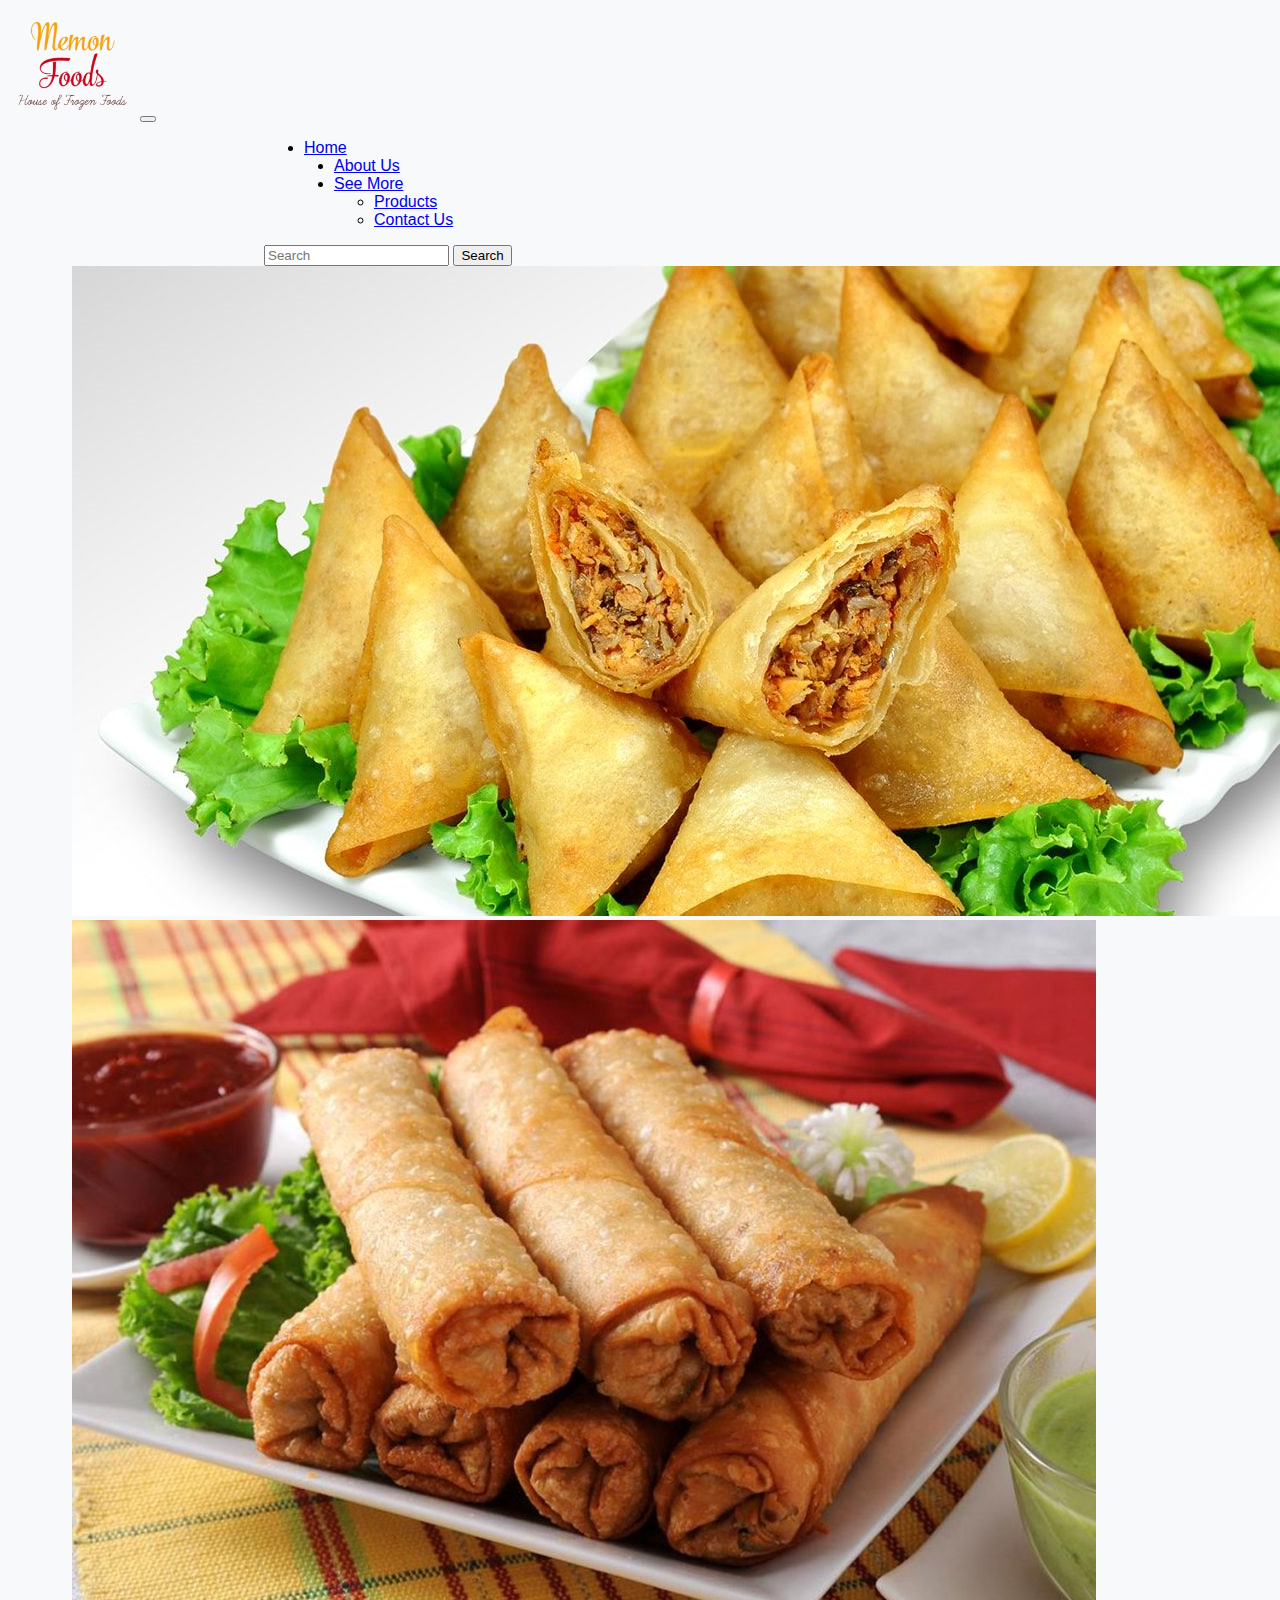
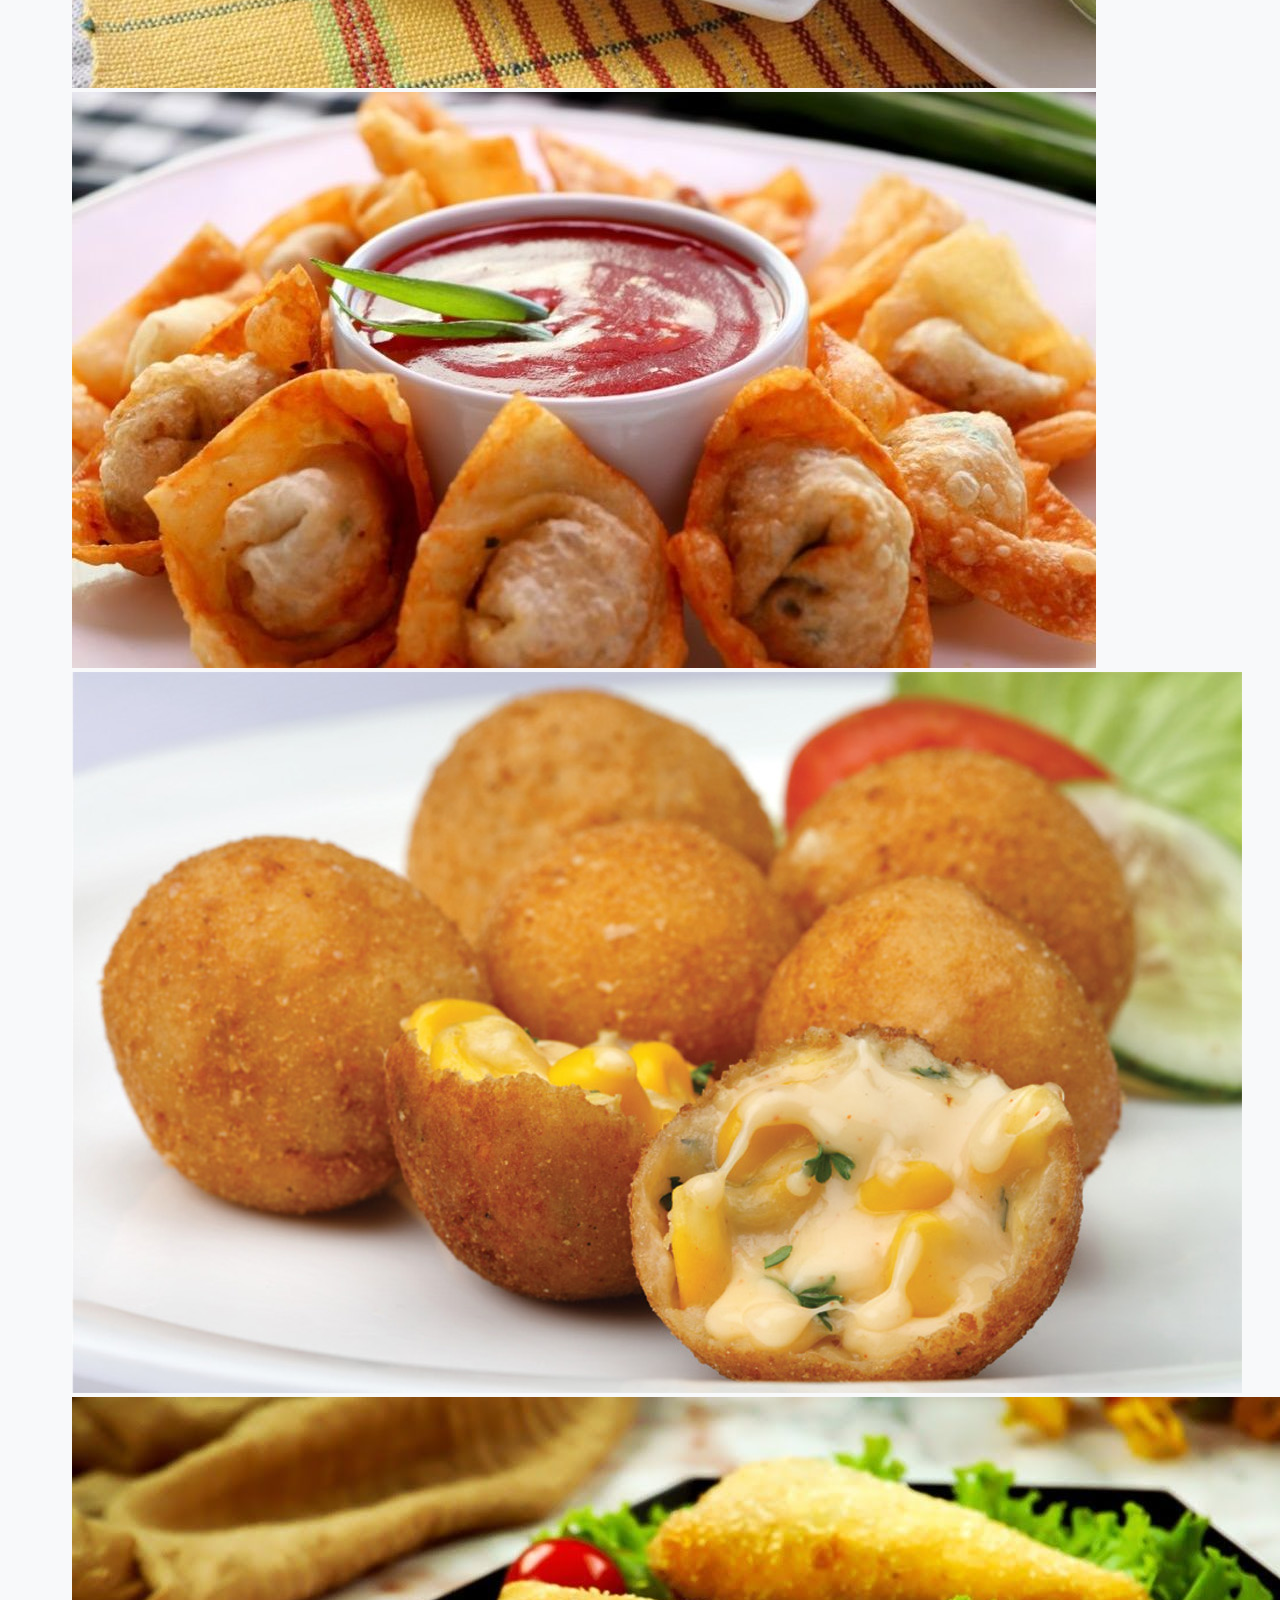
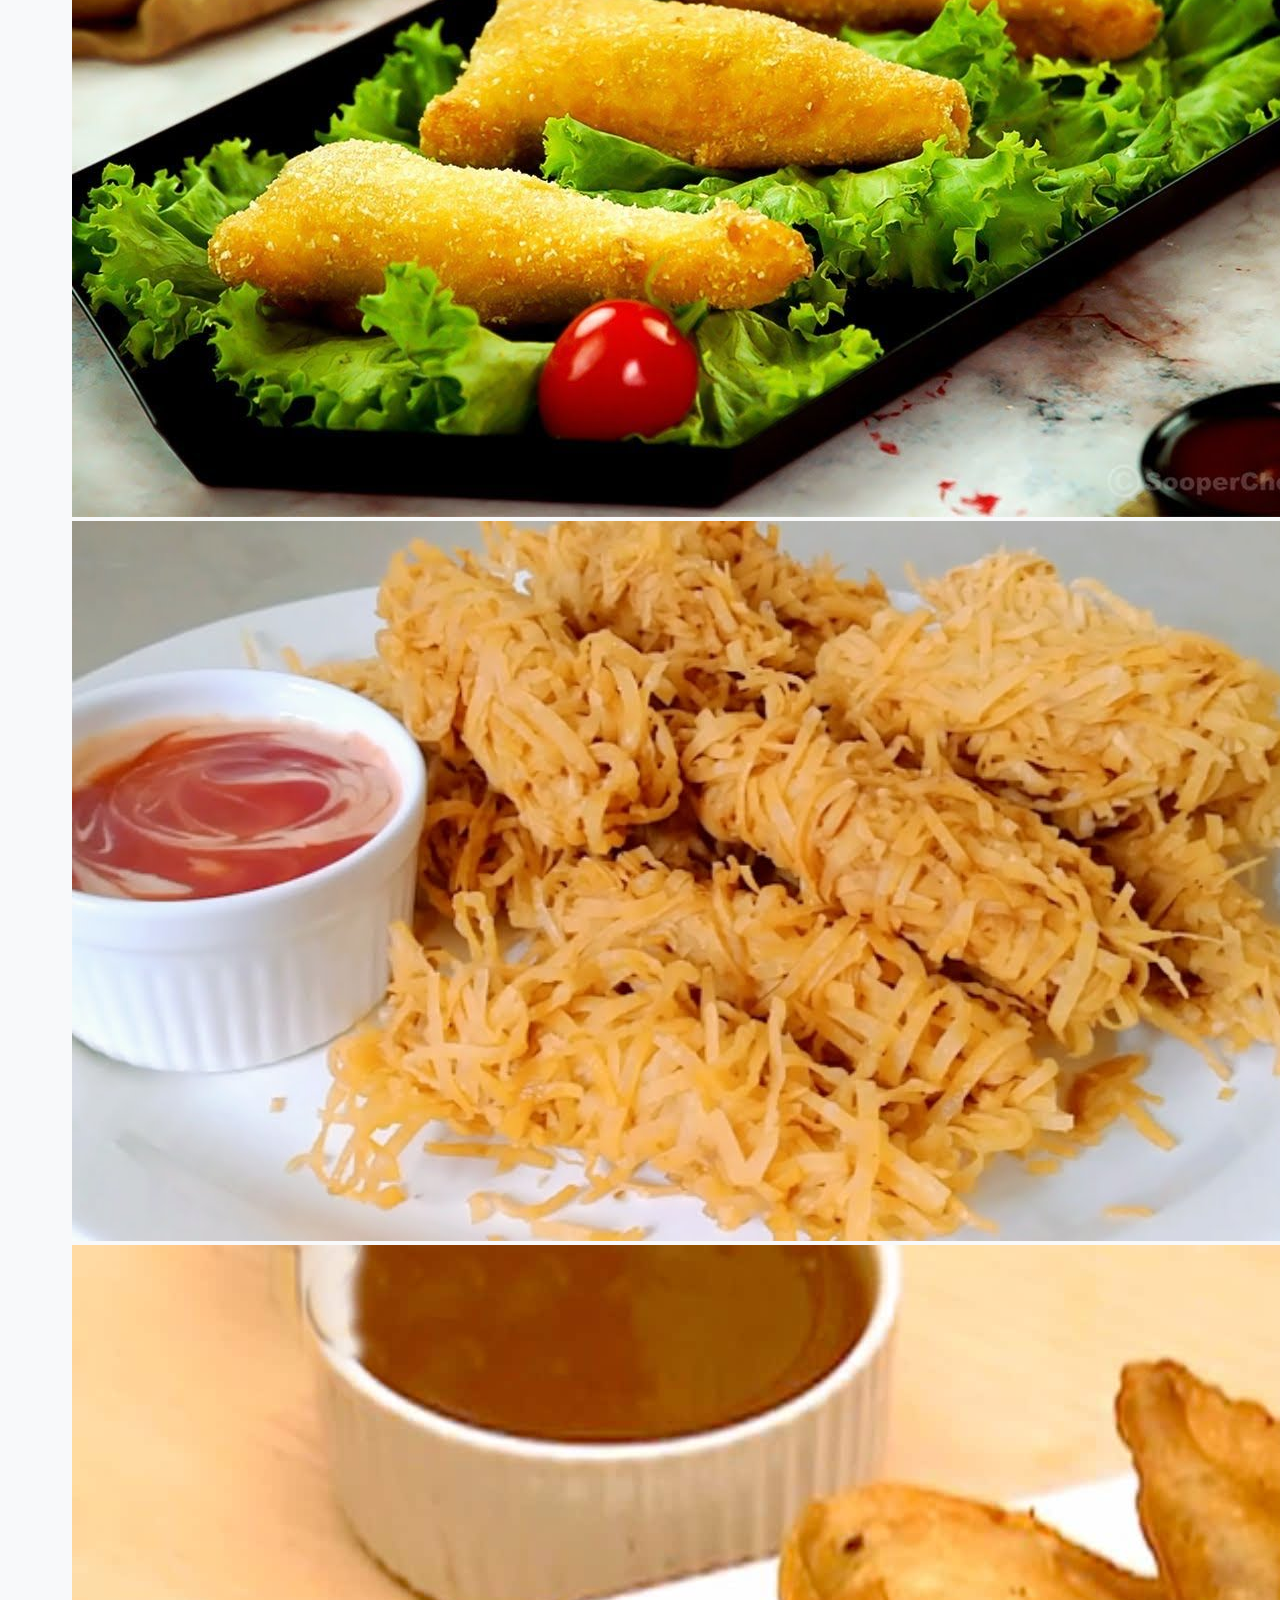
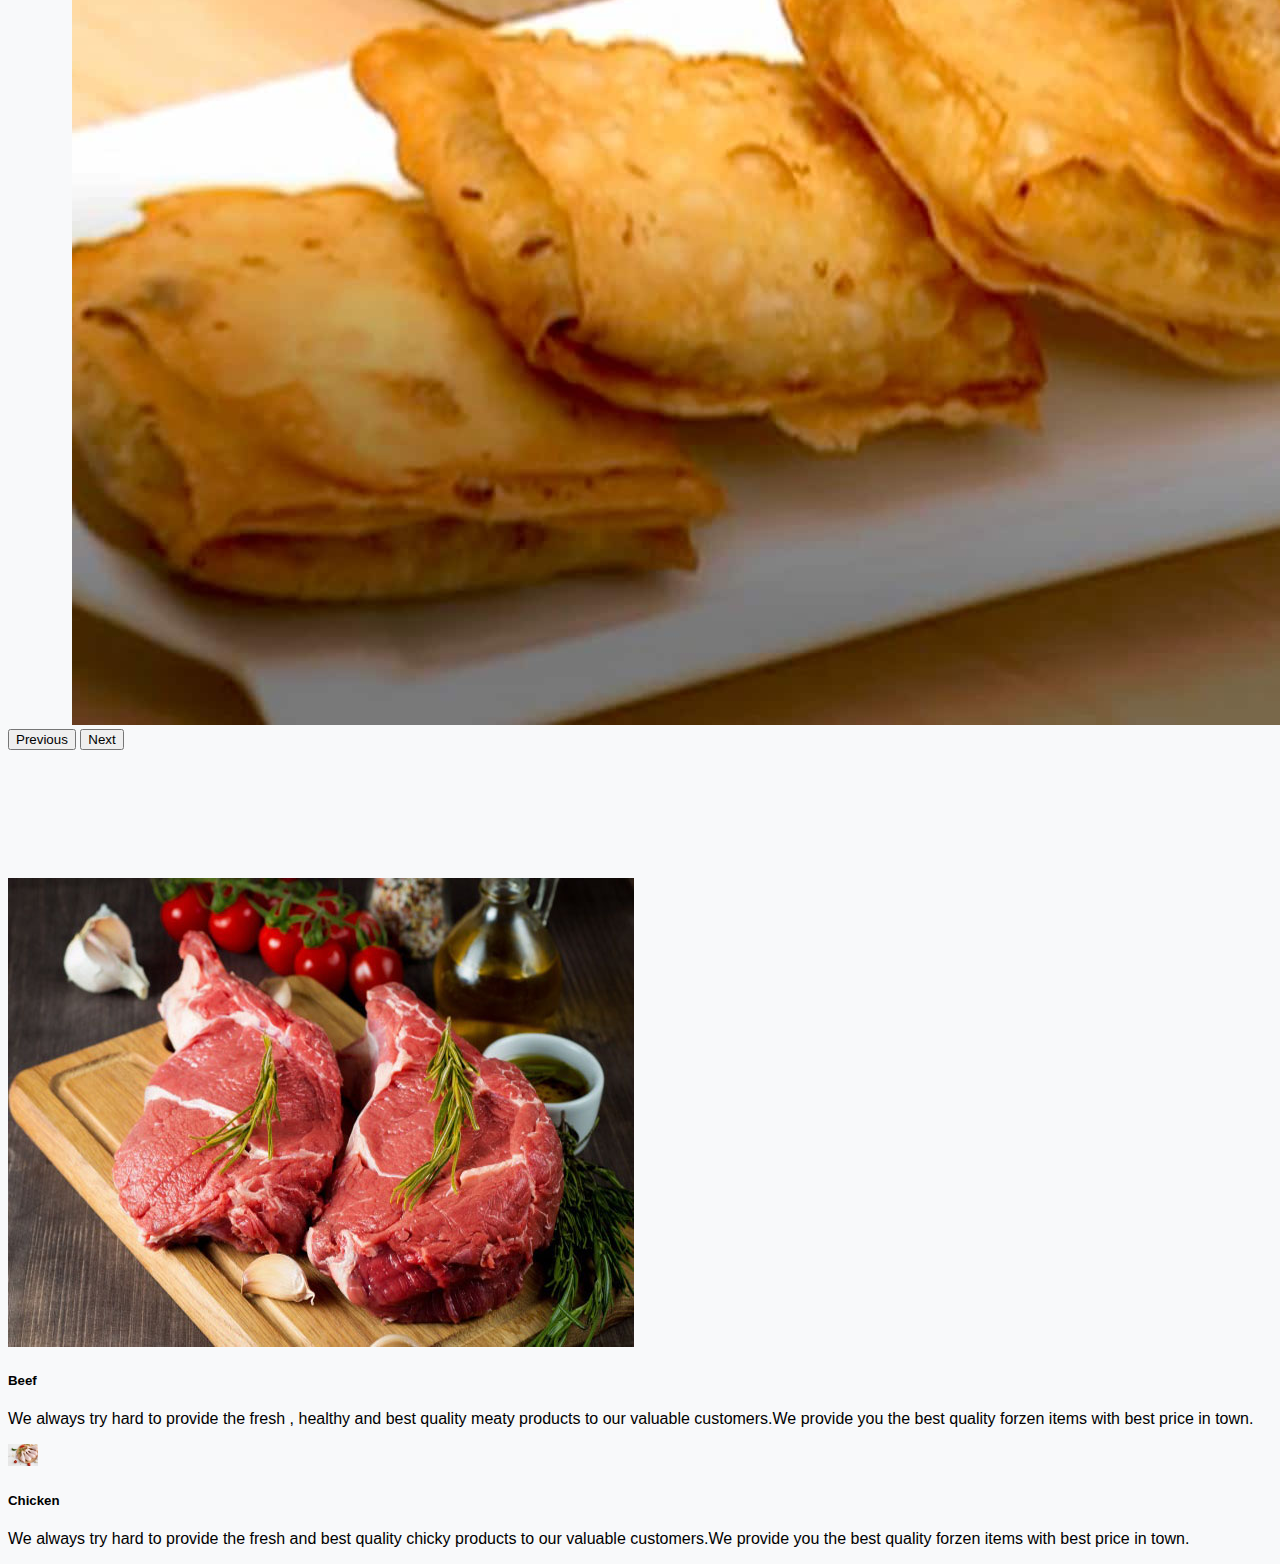
==== index.html @ 489638e3 "version beta completed" ====
<!DOCTYPE html>
<html lang="en">

<head>
    <meta charset="UTF-8">
    <meta http-equiv="X-UA-Compatible" content="IE=edge">
    <meta name="viewport" content="width=device-width, initial-scale=1.0">
    <title>MemonFoods</title>
    <link rel="stylesheet" href="style.css">
    <link href="https://cdn.jsdelivr.net/npm/bootstrap@5.0.0-beta3/dist/css/bootstrap.min.css" rel="stylesheet"
        integrity="sha384-eOJMYsd53ii+scO/bJGFsiCZc+5NDVN2yr8+0RDqr0Ql0h+rP48ckxlpbzKgwra6" crossorigin="anonymous">
    <script src="https://cdn.jsdelivr.net/npm/bootstrap@5.0.0-beta3/dist/js/bootstrap.bundle.min.js"
        integrity="sha384-JEW9xMcG8R+pH31jmWH6WWP0WintQrMb4s7ZOdauHnUtxwoG2vI5DkLtS3qm9Ekf"
        crossorigin="anonymous"></script>
</head>

<body>
    <div class="container">
        <nav class="navbar navbar-expand-lg navbar-light bg-light">
            <div class="container-fluid">
                <img src="images/logo.png" alt="logo" class="logo">
                <button class="navbar-toggler" type="button" data-bs-toggle="collapse"
                    data-bs-target="#navbarSupportedContent" aria-controls="navbarSupportedContent"
                    aria-expanded="false" aria-label="Toggle navigation">
                    <span class="navbar-toggler-icon"></span>
                </button>
                <div class="collapse navbar-collapse navbarli" id="navbarSupportedContent">
                    <ul class="navbar-nav me-auto mb-2 mb-lg-0">
                        <li class="nav-item">
                            <a class="nav-link active" aria-current="page" href="index.html">Home</a>
                        </li>
                        <li class="nav-item aboutus">
                            <a class="nav-link" href="#">About Us</a>
                        </li>
                        <li class="nav-item dropdown">
                            <a class="nav-link dropdown-toggle" href="#" id="navbarDropdown" role="button"
                                data-bs-toggle="dropdown" aria-expanded="false">
                                See More
                            </a>
                            <ul class="dropdown-menu" aria-labelledby="navbarDropdown">
                                <li><a class="dropdown-item" href="products.html" target="-blank">Products</a></li>
                                <li><a class="dropdown-item" href="#">Contact Us</a></li>
                                <!-- <li><hr class="dropdown-divider"></li>
                      <li><a class="dropdown-item" href="#">Something else here</a></li> -->
                            </ul>
                        </li>
                        <!-- <li class="nav-item">
                    <a class="nav-link disabled" href="#" tabindex="-1" aria-disabled="true">Disabled</a>
                  </li> -->
                    </ul>
                    <form class="d-flex">
                        <input class="form-control me-2" type="search" placeholder="Search" aria-label="Search">
                        <button class="btn btn-outline-success" type="submit">Search</button>
                    </form>
                </div>
            </div>
        </nav>
        <!-- header end -->
        <div id="carouselExampleInterval" class="carousel slide" data-bs-ride="carousel">
            <div class="carousel-inner">
                <div class="carousel-item active" data-bs-interval="10000">
                    <img src="images/beef samosa.jpg" class="d-block w-100" alt="beefsamosa" height="60%">
                </div>
                <div class="carousel-item" data-bs-interval="2000">
                    <img src="images/chicken roll.jpg" class="d-block w-100" alt="chickenroll" >
                </div>
                <div class="carousel-item">
                    <img src="images/wonton.jpg" class="d-block w-100" alt="wonton">
                </div>
                <div class="carousel-item">
                    <img src="images/cheeseball.jpg" class="d-block w-100" alt="cheeseball">
                </div>
                <div class="carousel-item">
                    <img src="images/cheesecone.jpg" class="d-block w-100" alt="cheesecone">
                </div>
                <div class="carousel-item">
                    <img src="images/threadchken.jpg" class="d-block w-100" alt="threadchken">
                </div>
                <div class="carousel-item">
                    <img src="images/box patties.jpg" class="d-block w-100" alt="boxpatties">
                </div>
            </div>
            <button class="carousel-control-prev" type="button" data-bs-target="#carouselExampleInterval"
                data-bs-slide="prev">
                <span class="carousel-control-prev-icon" aria-hidden="true"></span>
                <span class="visually-hidden">Previous</span>
            </button>
            <button class="carousel-control-next" type="button" data-bs-target="#carouselExampleInterval"
                data-bs-slide="next">
                <span class="carousel-control-next-icon" aria-hidden="true"></span>
                <span class="visually-hidden">Next</span>
            </button>
        </div>
        <div class="row row-cols-1 row-cols-md-2 g-4">
            <div class="col">
              <div class="card beefmeat">
                <a href="products.html" target="-blank"><img src="images/beef.jpg" class="card-img-top" alt="beefmeat"></a>
                <div class="card-body">
                  <h5 class="card-title">Beef</h5>
                  <p class="card-text">We always try hard to provide the fresh , healthy and best quality meaty products to our valuable customers.We provide you the best quality forzen items with best price in town.</p>
                </div>
              </div>
            </div>
            <div class="col">
              <div class="card chickenmeat">
                <a href="products.html" target="-blank"><img src="images/chickenmeat.jpg" class="card-img-top" alt="chickenmeat" width="30px"></a>
                <div class="card-body">
                  <h5 class="card-title">Chicken</h5>
                  <p class="card-text">We always try hard to provide the fresh and best quality chicky products to our valuable customers.We provide you the best quality forzen items with best price in town.</p>
                </div>
              </div>
            </div>
          </div>
          
    </div>
</body>

</html>
---- style.css ----
body{
    width: 100%;
    font-family: Arial, Helvetica, sans-serif !important;
    background-color: #f8f9fa !important;
}
.navbarli {
    margin-left: 20%;
}
.aboutus {
    margin-left: 30px;
}
.dropdown {
    margin-left: 30px;

}
.logo {
    width: 10%;
}
.carousel-item {
    width: 90% !important;
    height: 20% !important;
    margin-left: 5%;
}
.row {
    margin-top: 10% !important;
}
.chickenmeat .beefmeat {
    width: 10% !important;
}
.row2products {
    margin-top: 1% !important;
}
.ourproducts {
    text-align: center;
    margin: 30px;
    padding-bottom: 0px;
    text-decoration: underline;
}
.prdctrow1 {
    margin-top: -1% !important;
}
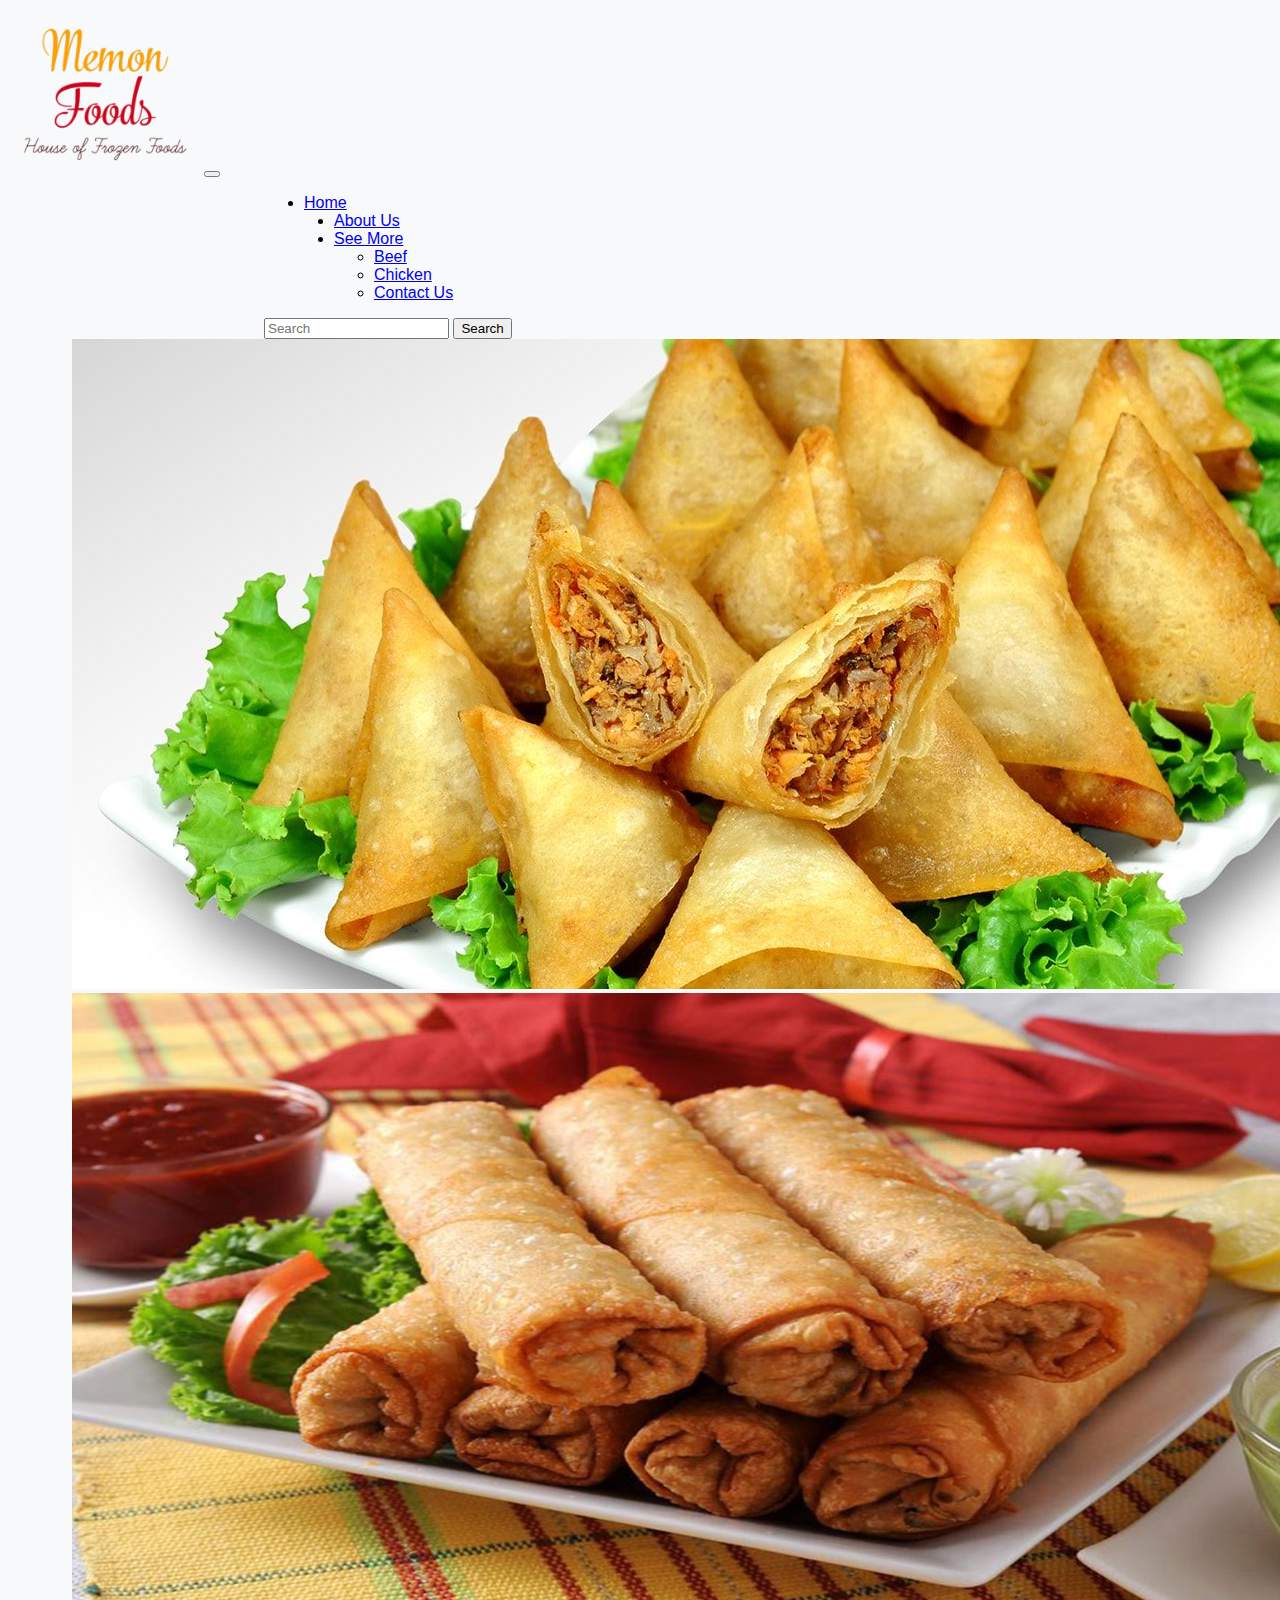
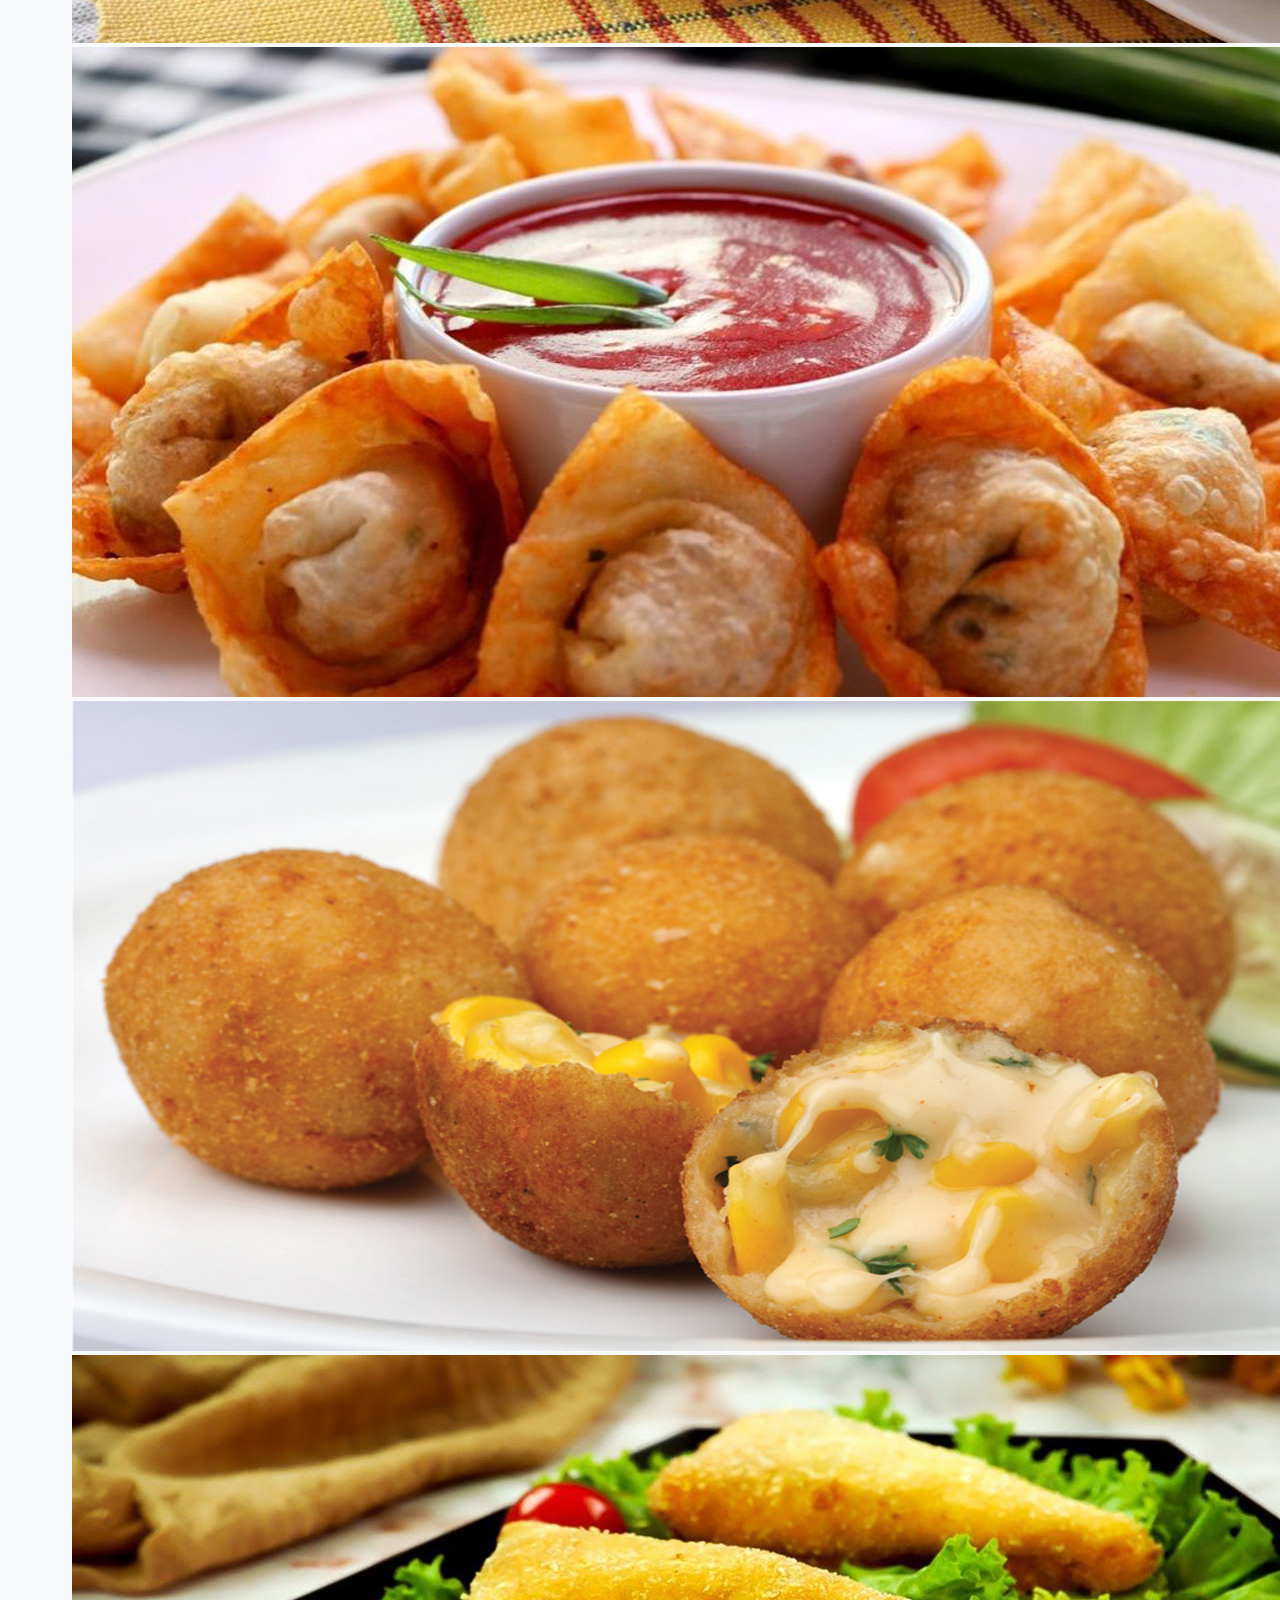
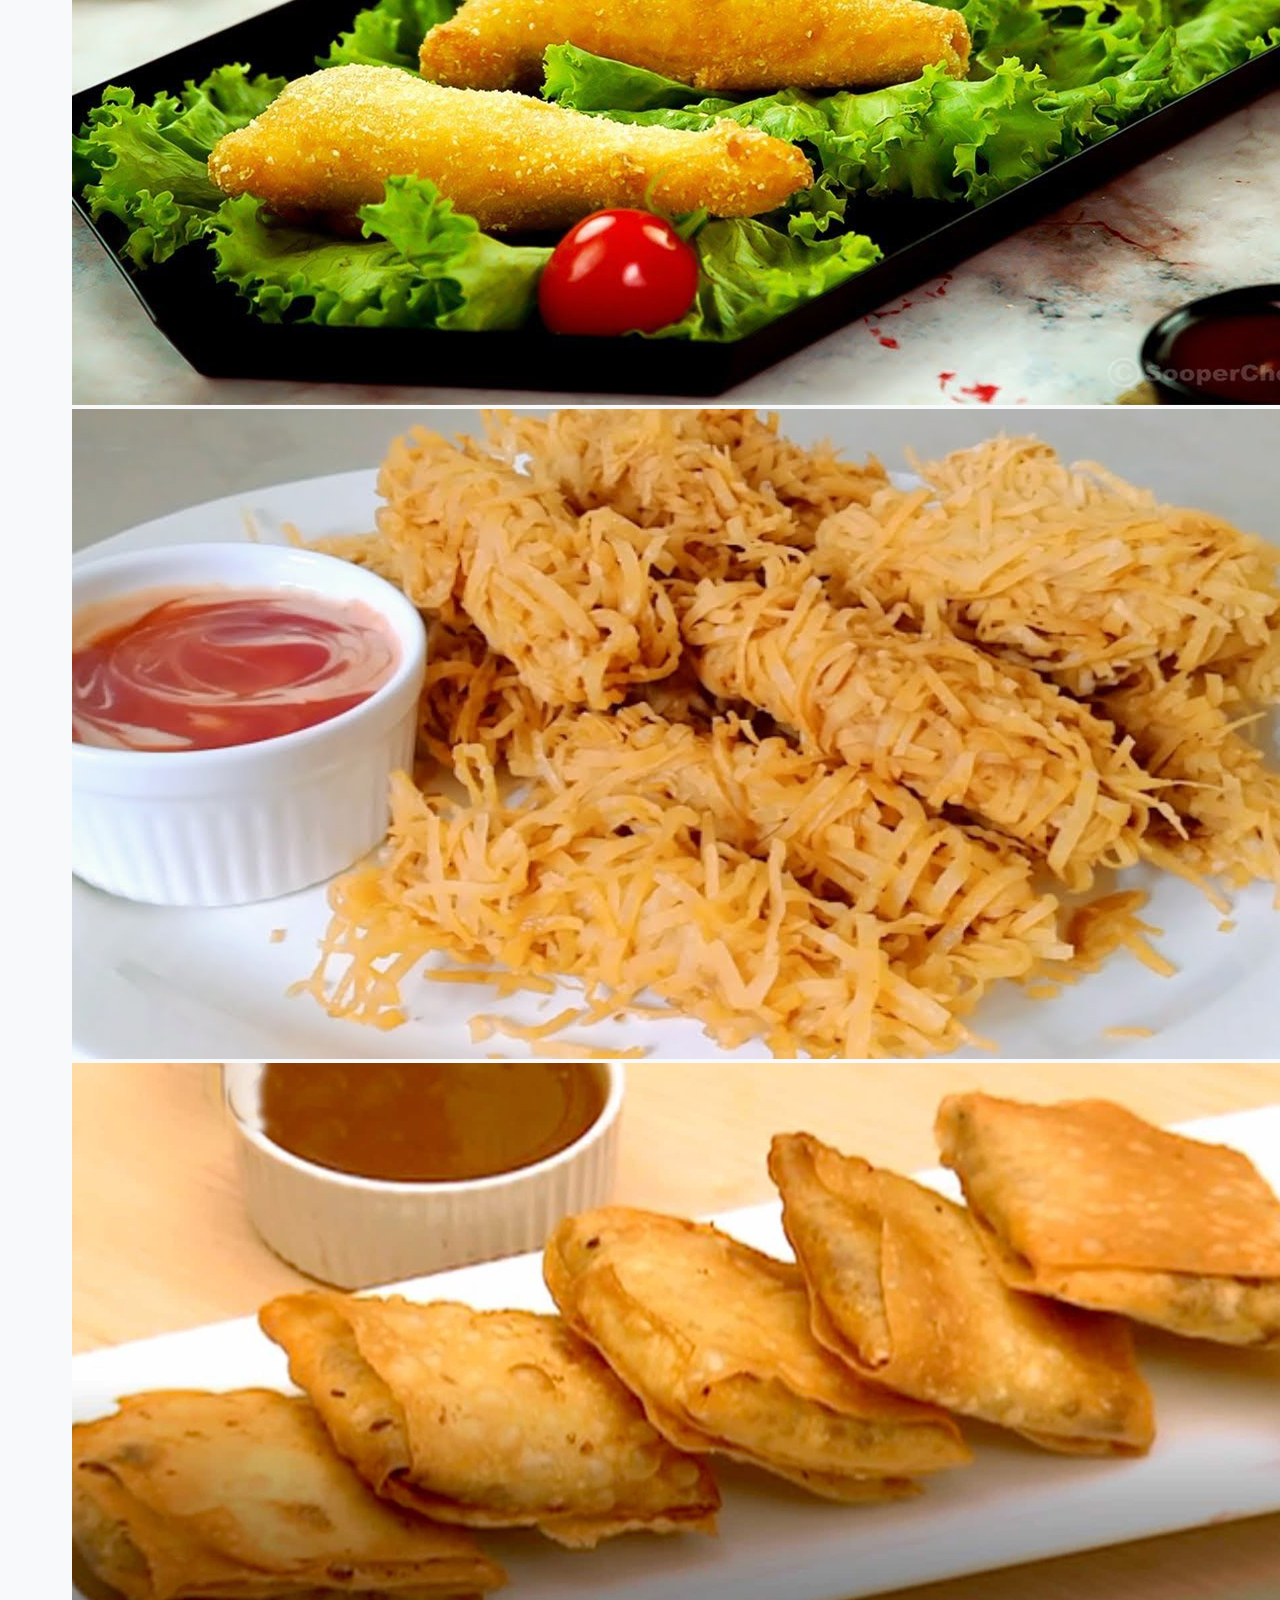
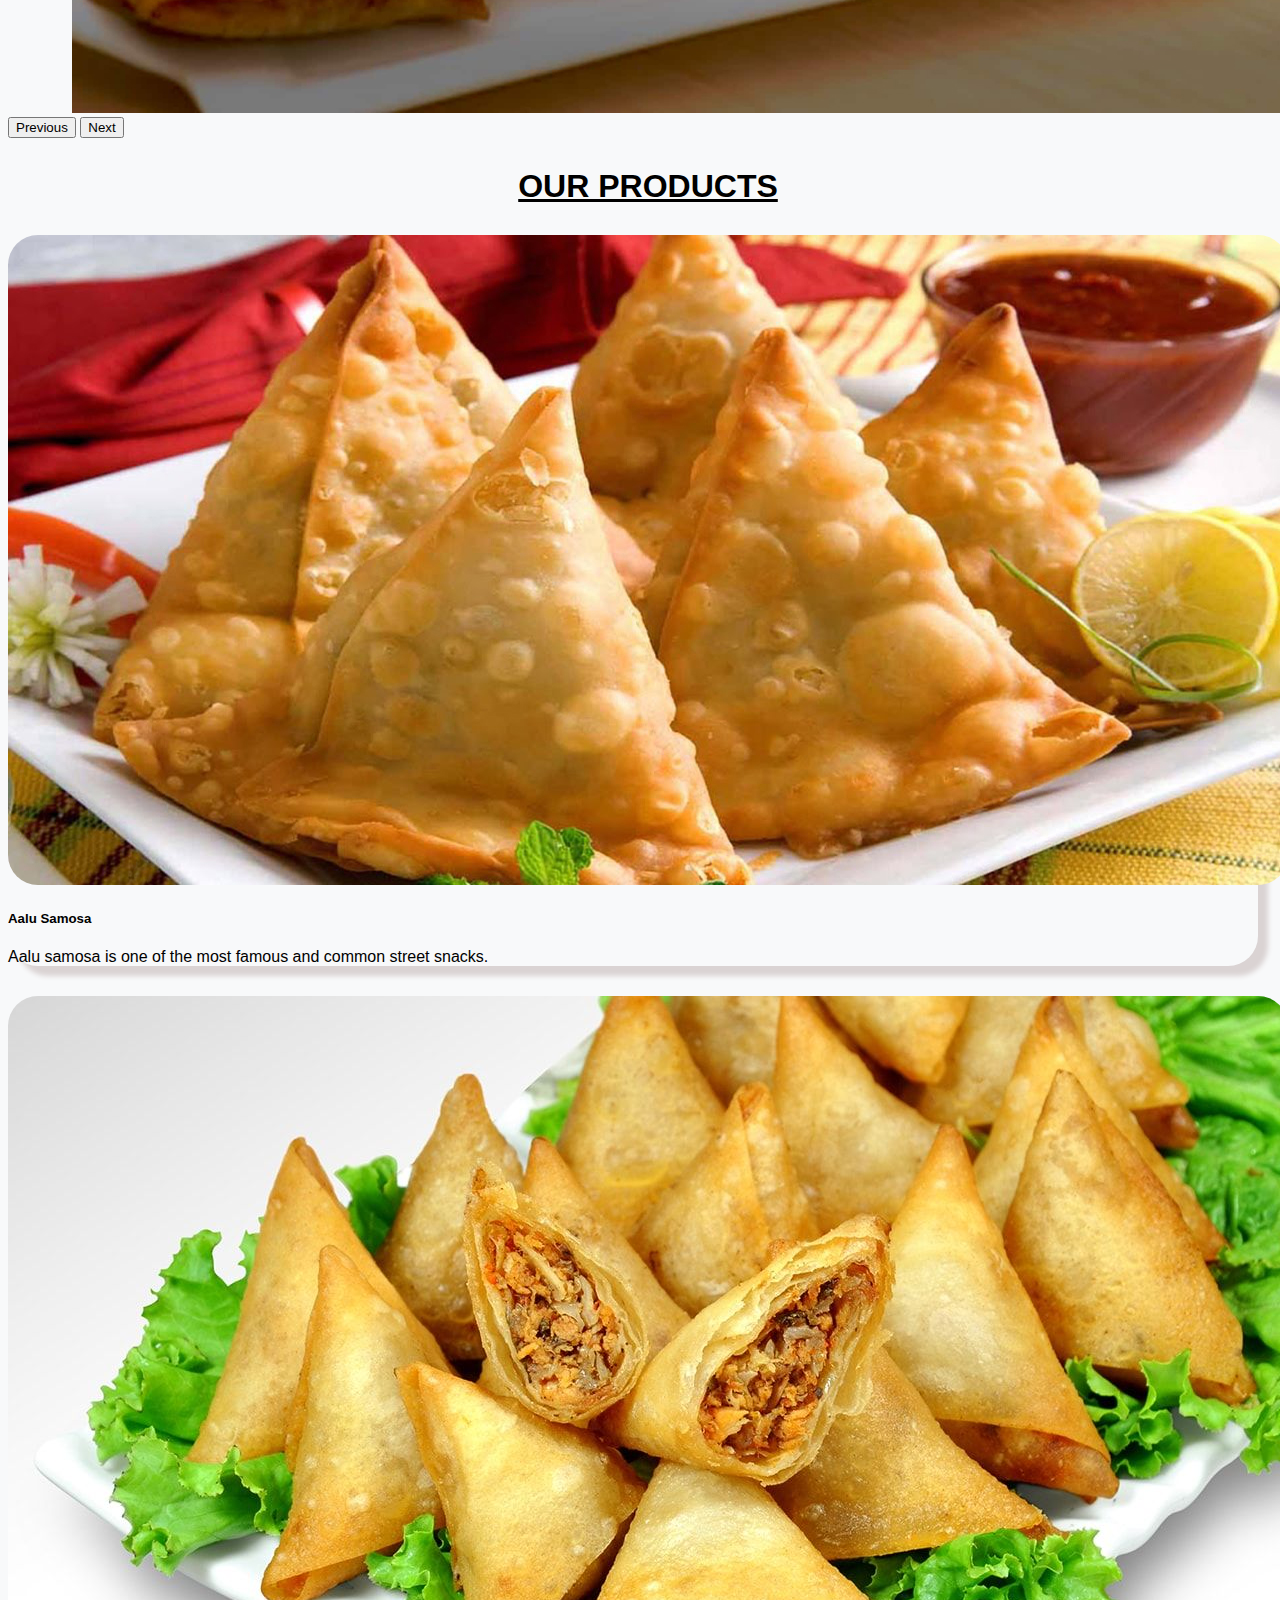
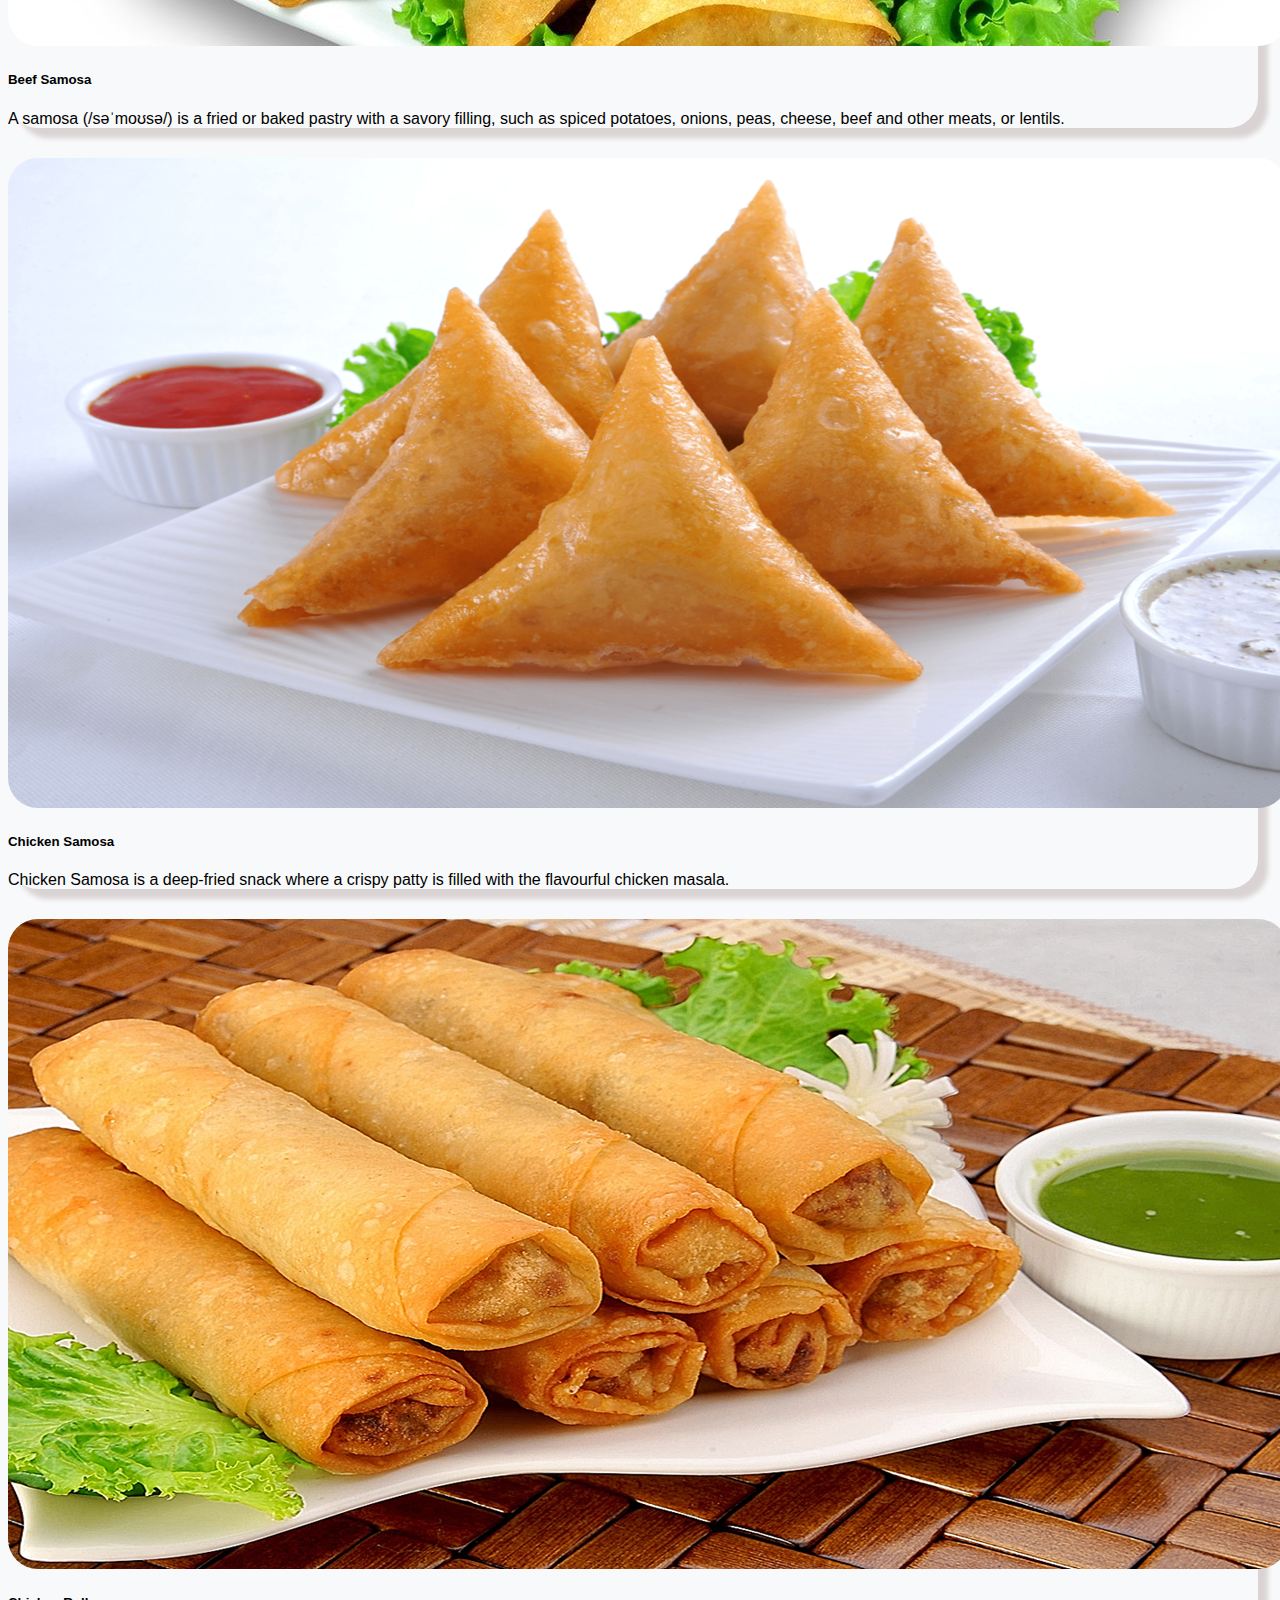
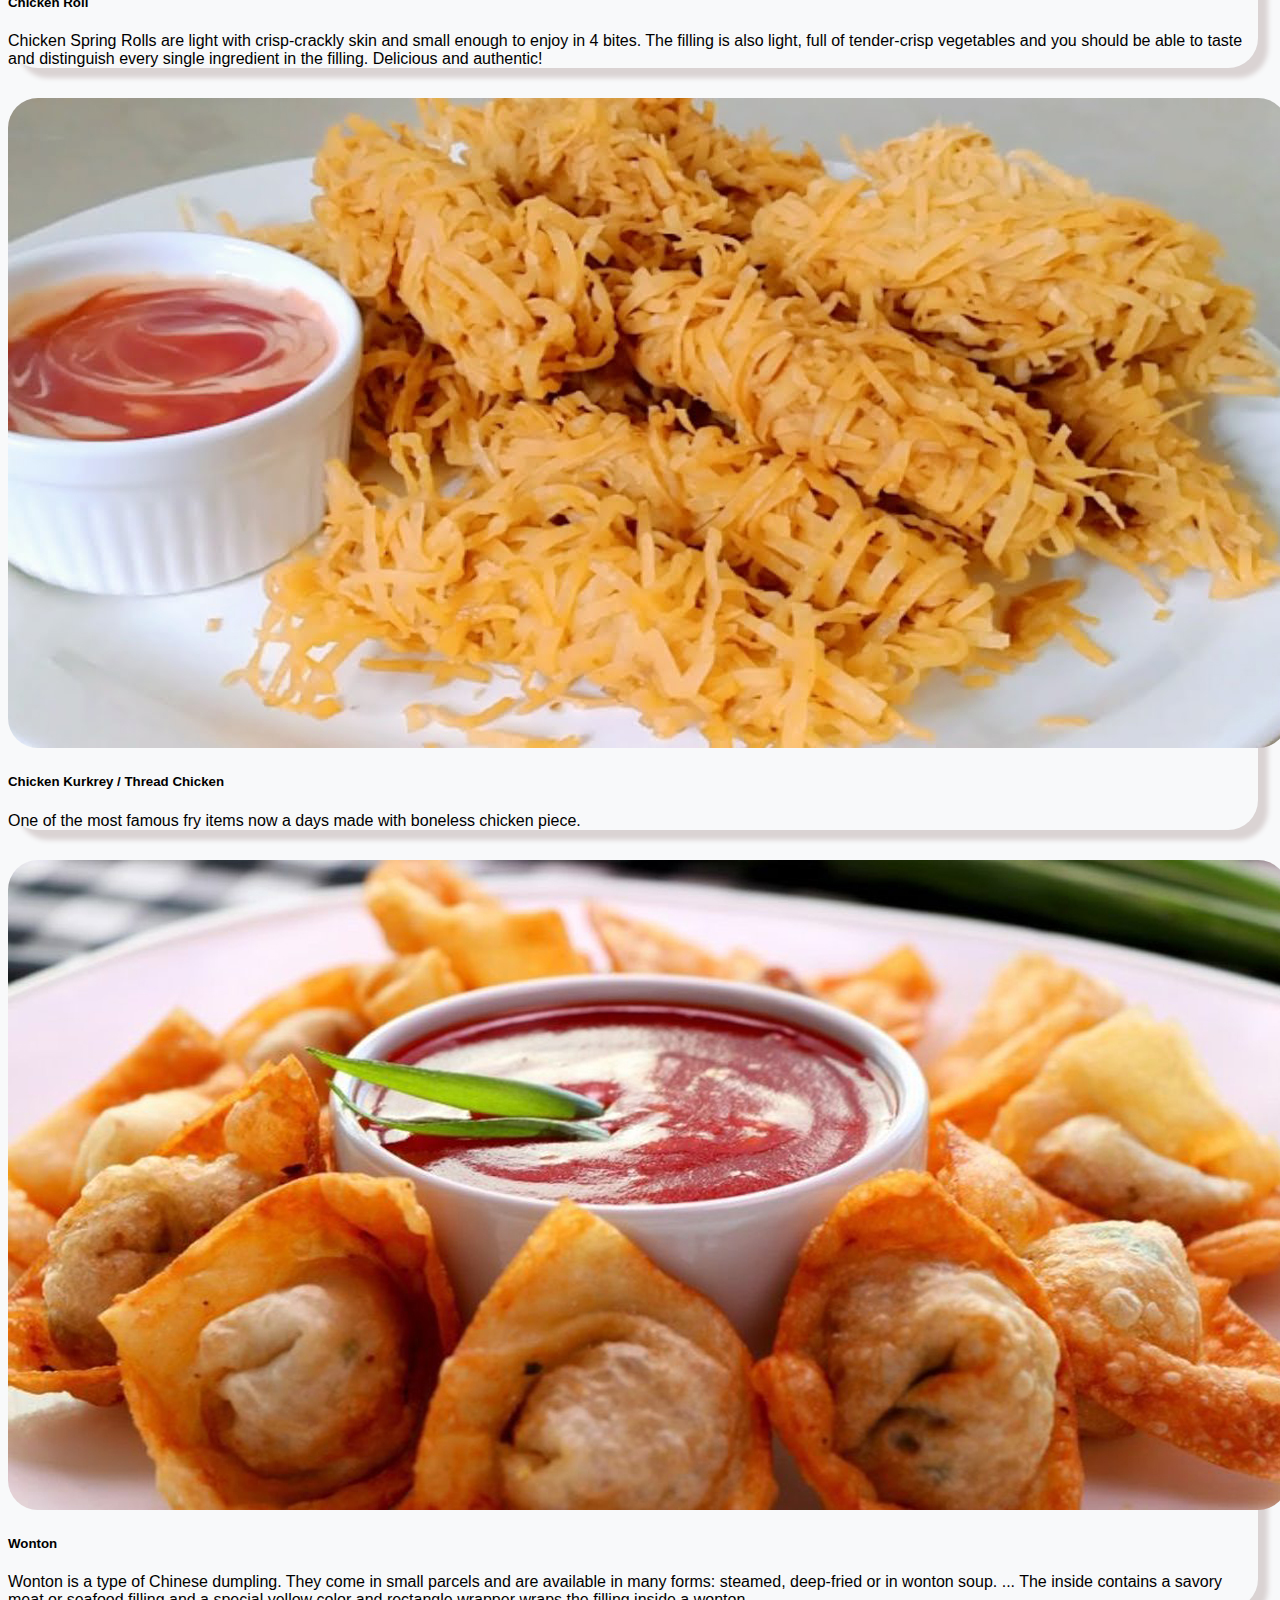
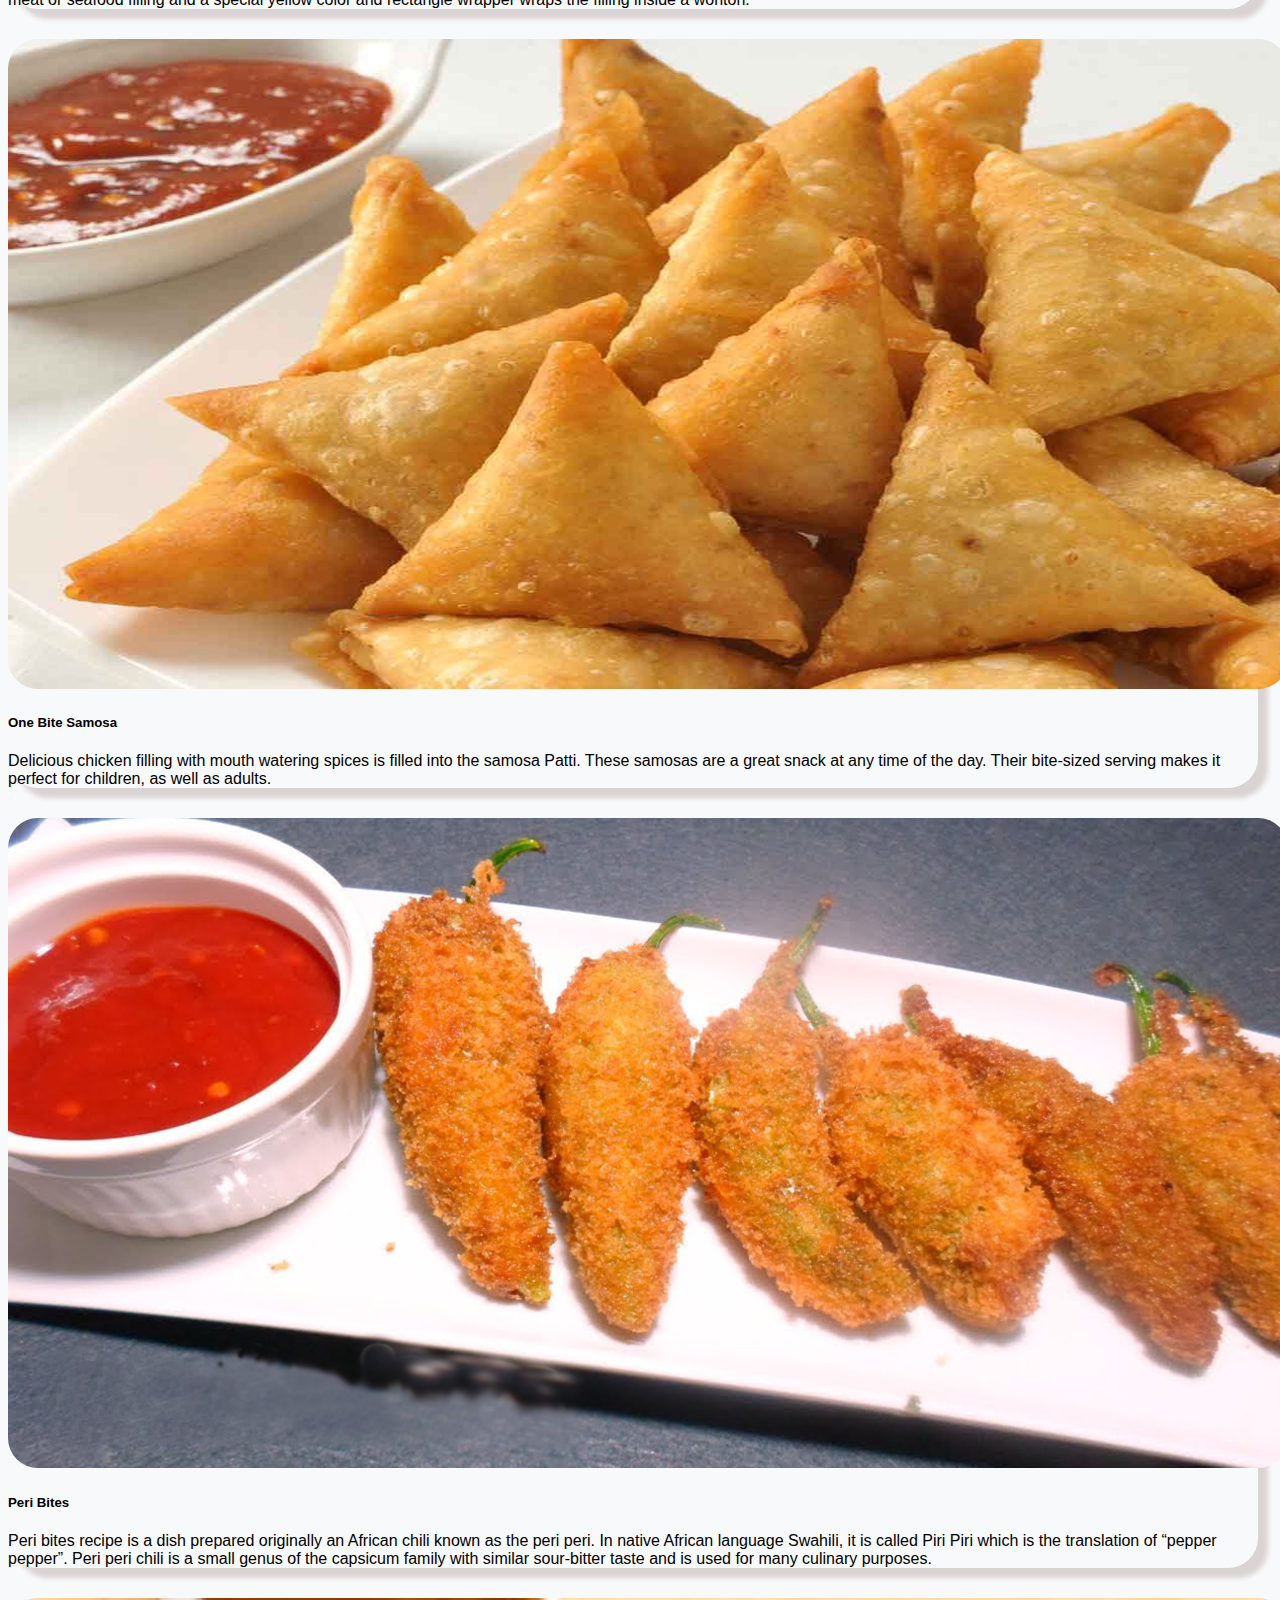
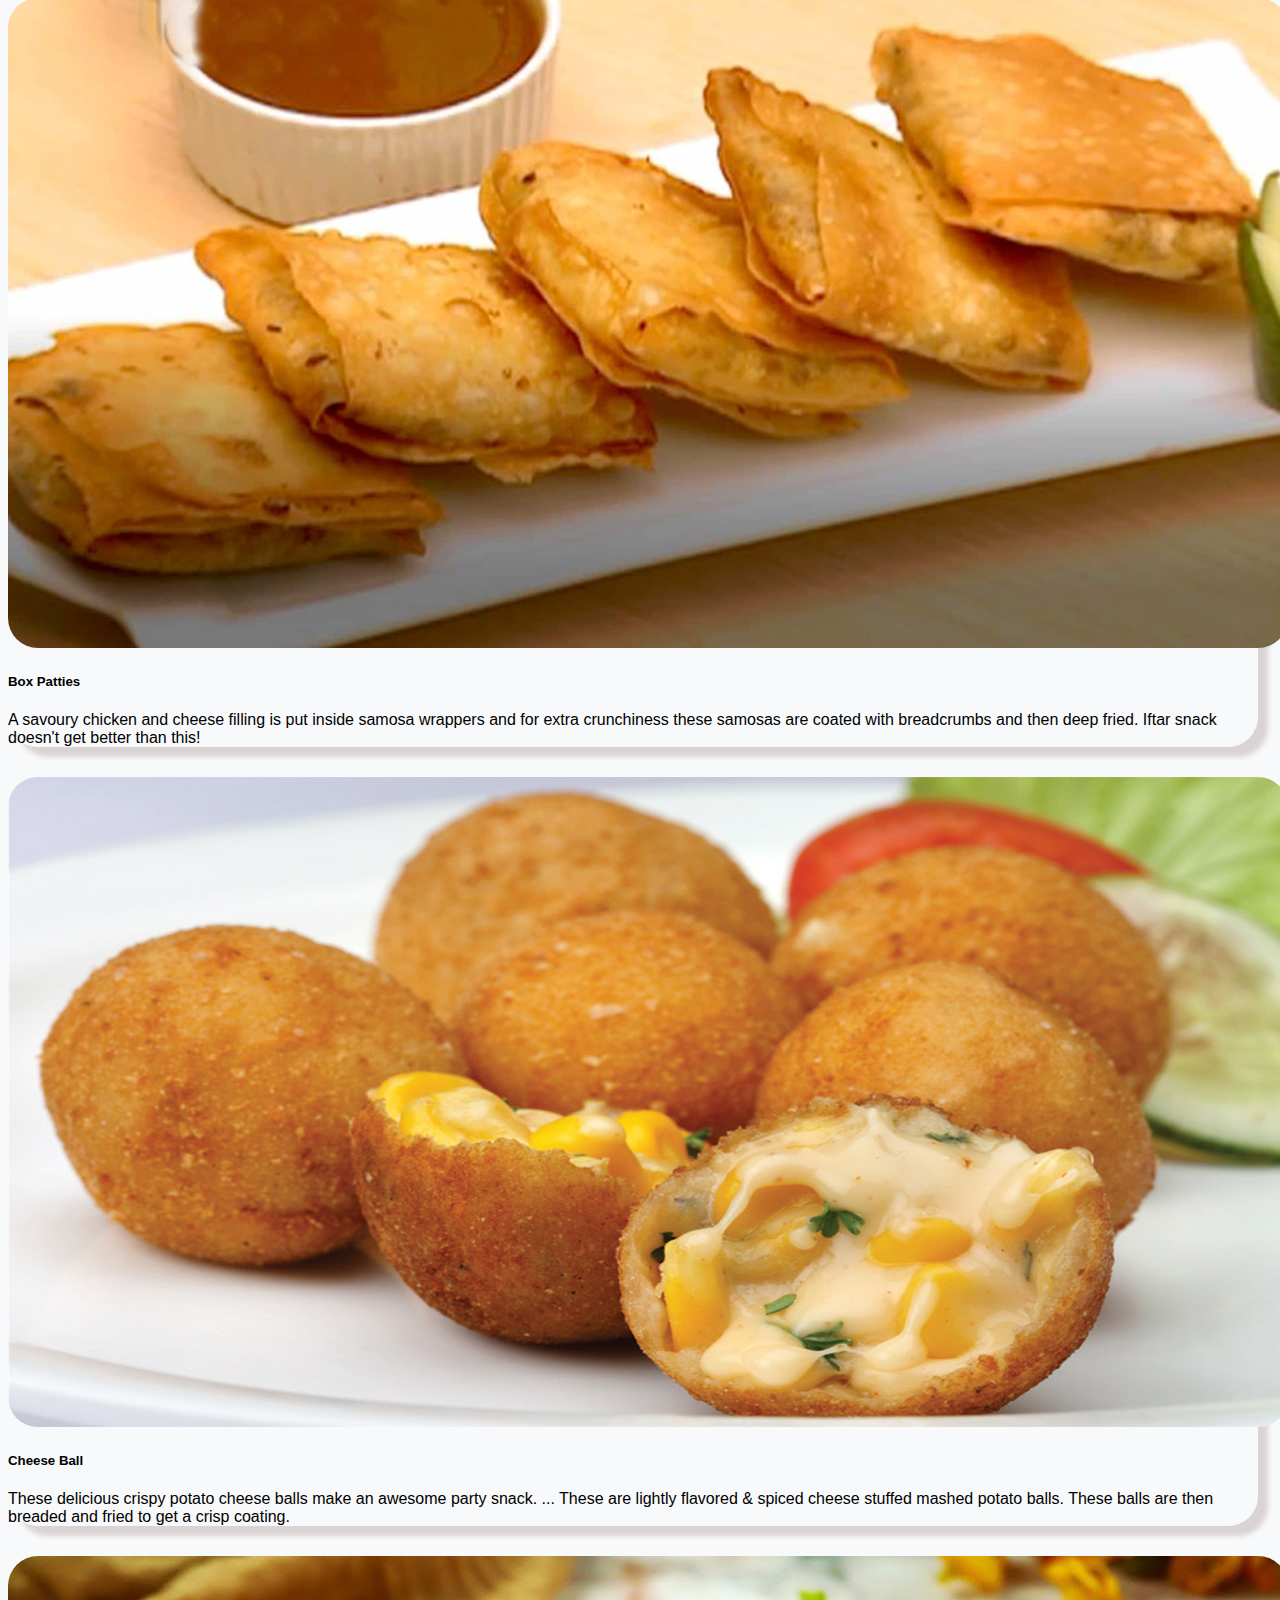
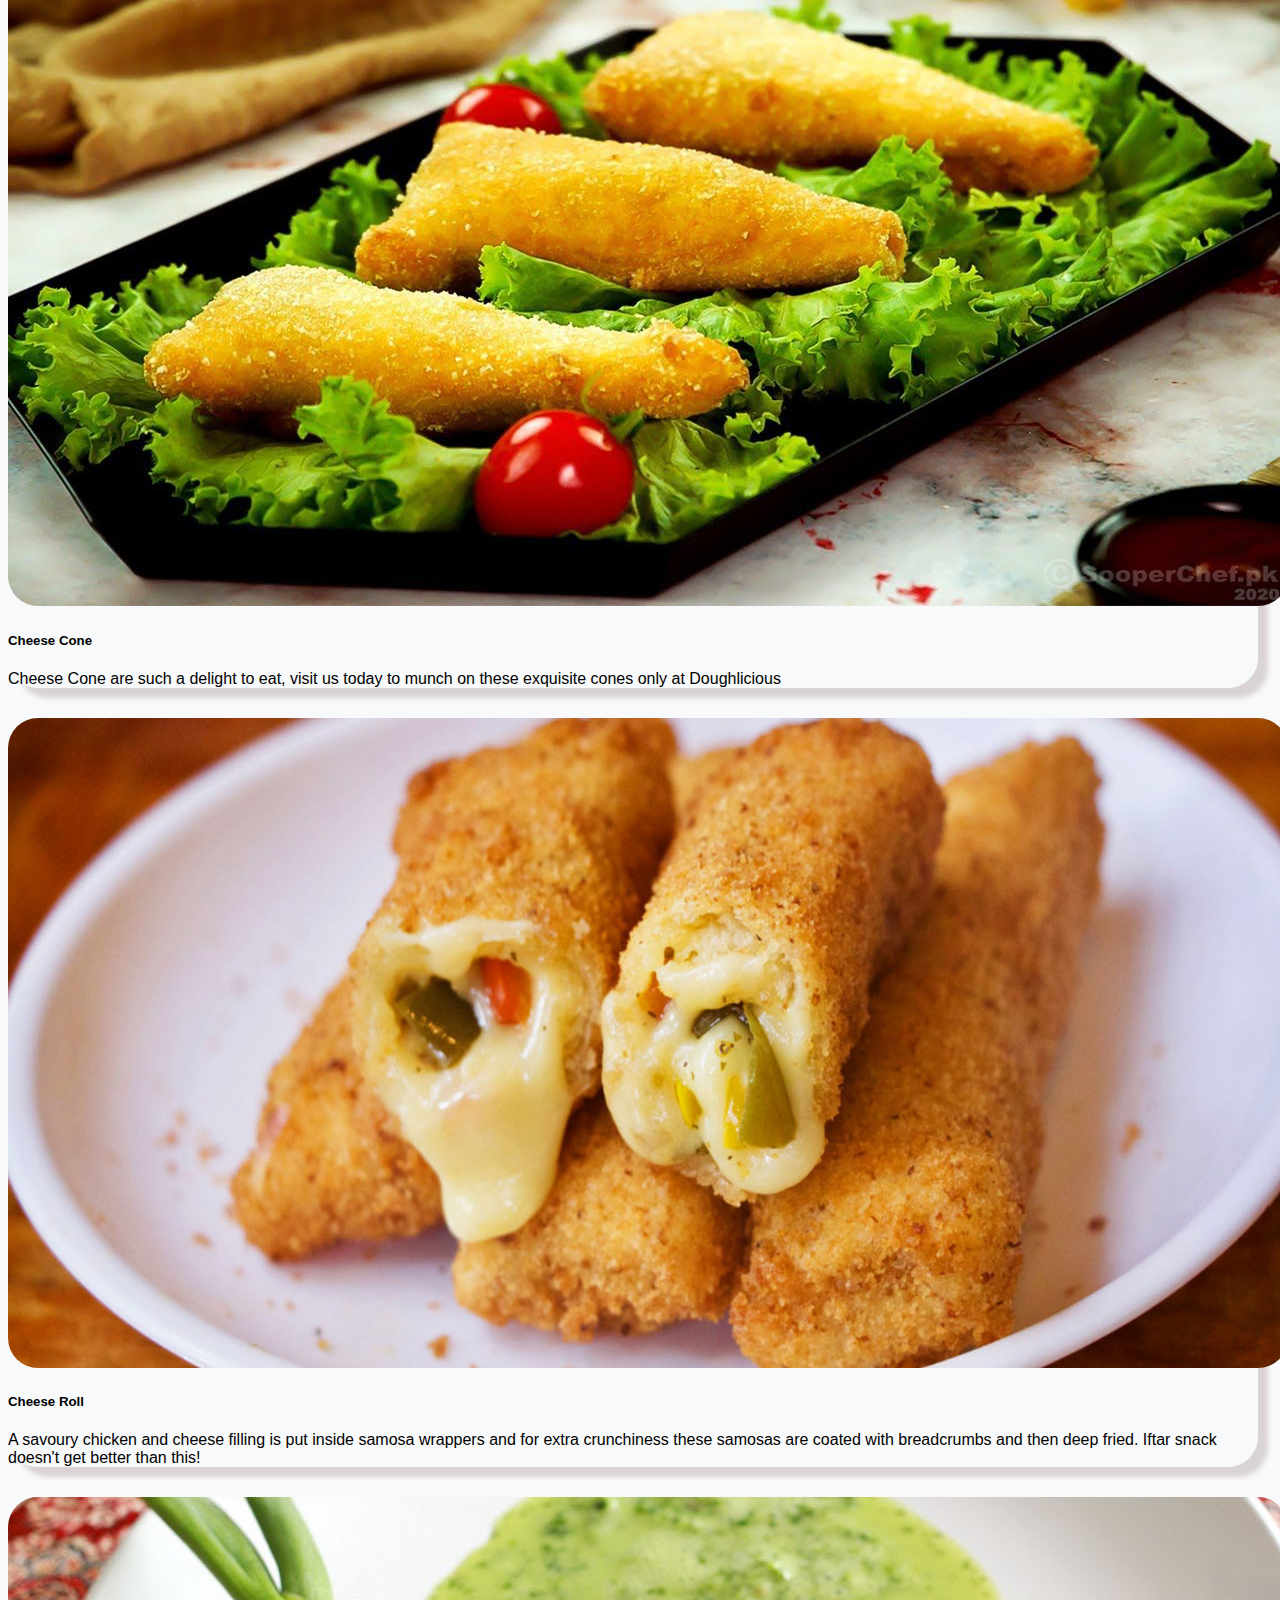
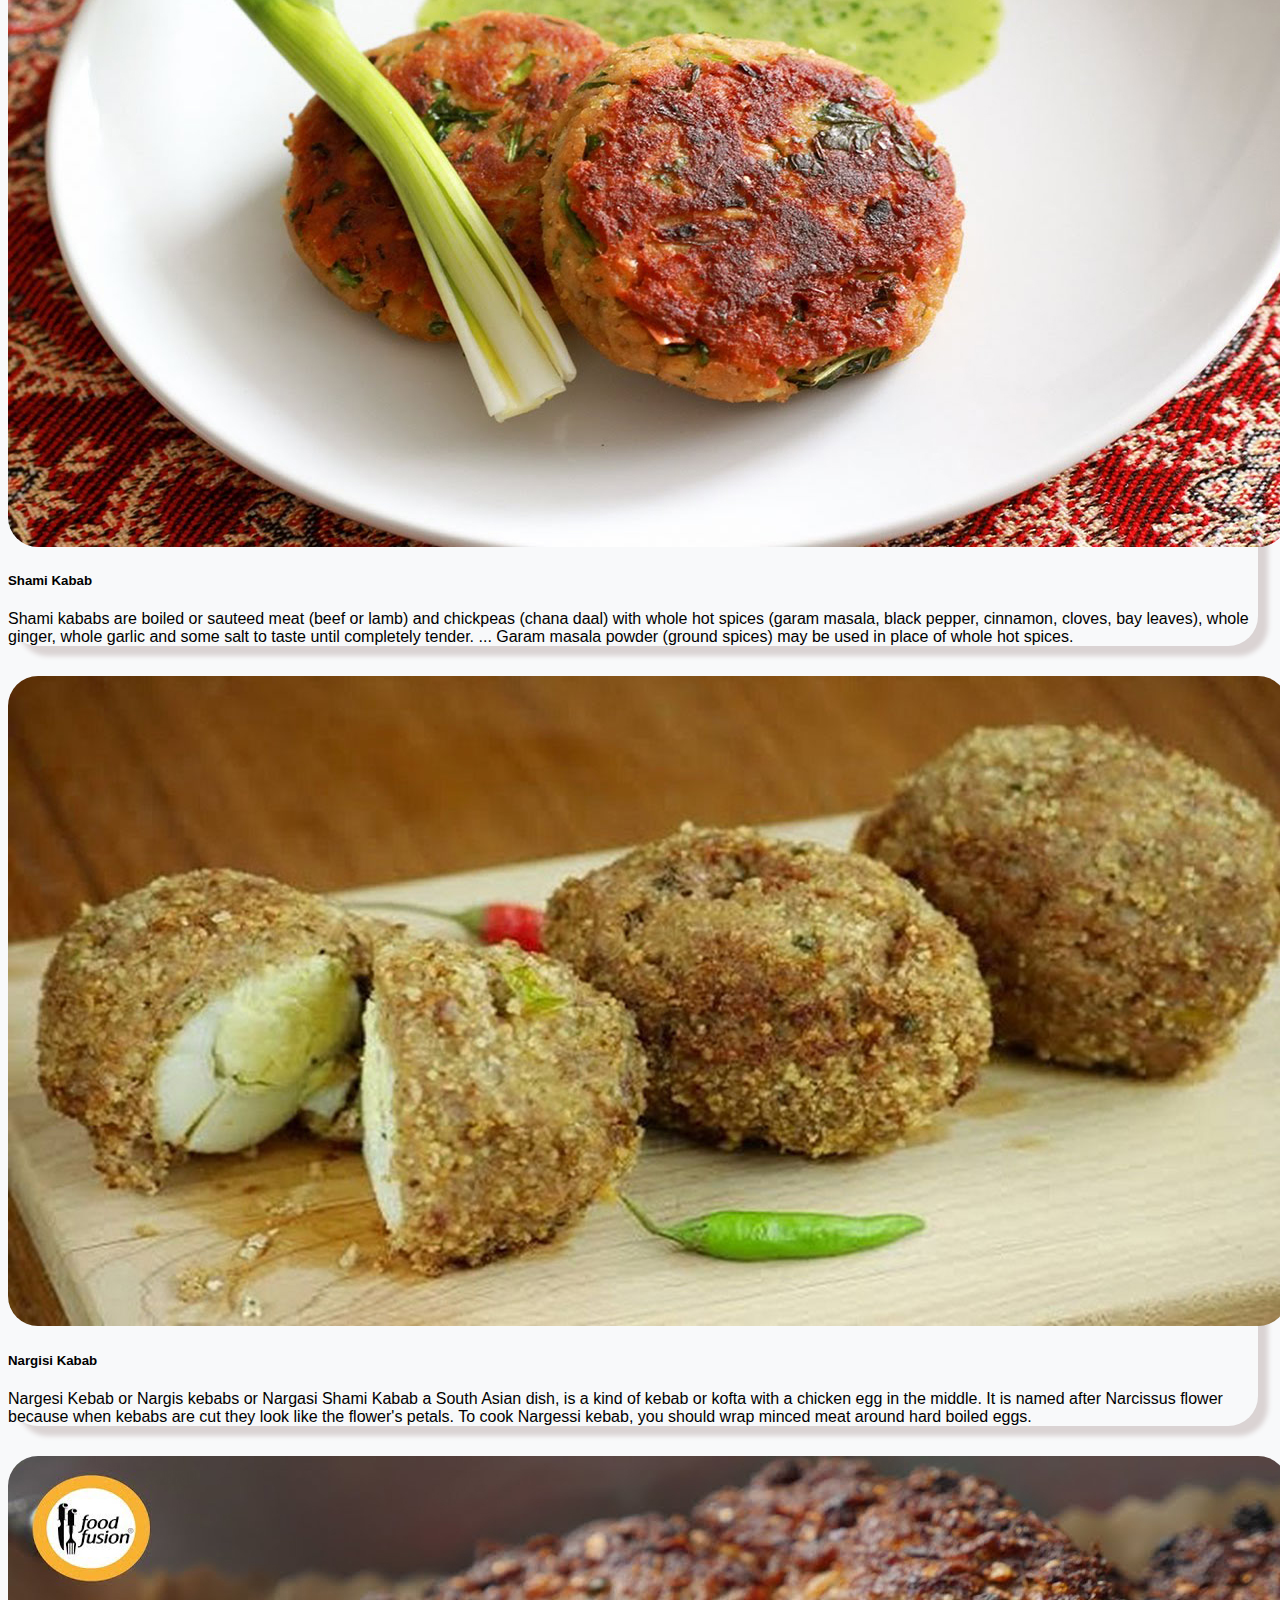
==== commit 02e44f5d: "new layout" ====
--- a/index.html
+++ b/index.html
@@ -38,7 +38,8 @@
                                 See More
                             </a>
                             <ul class="dropdown-menu" aria-labelledby="navbarDropdown">
-                                <li><a class="dropdown-item" href="products.html" target="-blank">Products</a></li>
+                                <li><a class="dropdown-item" href="beef.html" target="-blank">Beef</a></li>
+                                <li><a class="dropdown-item" href="chicken.html" target="-blank">Chicken</a></li>
                                 <li><a class="dropdown-item" href="#">Contact Us</a></li>
                                 <!-- <li><hr class="dropdown-divider"></li>
                       <li><a class="dropdown-item" href="#">Something else here</a></li> -->
@@ -62,7 +63,7 @@
                     <img src="images/beef samosa.jpg" class="d-block w-100" alt="beefsamosa" height="60%">
                 </div>
                 <div class="carousel-item" data-bs-interval="2000">
-                    <img src="images/chicken roll.jpg" class="d-block w-100" alt="chickenroll" >
+                    <img src="images/chicken roll.jpg" class="d-block w-100" alt="chickenroll">
                 </div>
                 <div class="carousel-item">
                     <img src="images/wonton.jpg" class="d-block w-100" alt="wonton">
@@ -91,28 +92,178 @@
                 <span class="visually-hidden">Next</span>
             </button>
         </div>
-        <div class="row row-cols-1 row-cols-md-2 g-4">
-            <div class="col">
-              <div class="card beefmeat">
-                <a href="products.html" target="-blank"><img src="images/beef.jpg" class="card-img-top" alt="beefmeat"></a>
-                <div class="card-body">
-                  <h5 class="card-title">Beef</h5>
-                  <p class="card-text">We always try hard to provide the fresh , healthy and best quality meaty products to our valuable customers.We provide you the best quality forzen items with best price in town.</p>
-                </div>
-              </div>
-            </div>
-            <div class="col">
-              <div class="card chickenmeat">
-                <a href="products.html" target="-blank"><img src="images/chickenmeat.jpg" class="card-img-top" alt="chickenmeat" width="30px"></a>
-                <div class="card-body">
-                  <h5 class="card-title">Chicken</h5>
-                  <p class="card-text">We always try hard to provide the fresh and best quality chicky products to our valuable customers.We provide you the best quality forzen items with best price in town.</p>
-                </div>
-              </div>
-            </div>
-          </div>
-          
-    </div>
+        <!-- slider finish -->
+        <h1 class="ourproducts">OUR PRODUCTS </h1>
+        <div class="card-group">
+            <div class="card">
+                <img src="images/aalu samosa.jpg" class="card-img-top" alt="alusamosa">
+                <div class="card-body">
+                    <h5 class="card-title">Aalu Samosa</h5>
+                    <p class="card-text">Aalu samosa is one of the most famous and common street snacks.</p>
+                    <!-- <p class="card-text"><small class="text-muted">Last updated 3 mins ago</small></p> -->
+                </div>
+            </div>
+            <div class="card">
+                <img src="images/beef samosa.jpg" class="card-img-top" alt="beefsamosa">
+                <div class="card-body">
+                    <h5 class="card-title">Beef Samosa</h5>
+                    <p class="card-text">A samosa (/səˈmoʊsə/) is a fried or baked pastry with a savory filling, such as
+                        spiced potatoes, onions, peas, cheese, beef and other meats, or lentils.</p>
+                    <!-- <p class="card-text"><small class="text-muted">Last updated 3 mins ago</small></p> -->
+                </div>
+            </div>
+            <div class="card">
+                <img src="images/Samosa chick3n.png" class="card-img-top" alt="chknsamosa">
+                <div class="card-body">
+                    <h5 class="card-title">Chicken Samosa</h5>
+                    <p class="card-text">Chicken Samosa is a deep-fried snack where a crispy patty is filled with the
+                        flavourful chicken masala.</p>
+                    <!-- <p class="card-text"><small class="text-muted">Last updated 3 mins ago</small></p> -->
+                </div>
+            </div>
+        </div>
+        <!-- 1strow finish  -->
+        <div class="card-group">
+            <div class="card">
+                <img src="images/chickenroll1.jpg" class="card-img-top" alt="Chknroll">
+                <div class="card-body">
+                    <h5 class="card-title">Chicken Roll</h5>
+                    <p class="card-text">Chicken Spring Rolls are light with crisp-crackly skin and small enough to
+                        enjoy in 4 bites. The filling is also light, full of tender-crisp vegetables and you should be
+                        able to taste and distinguish every single ingredient in the filling. Delicious and authentic!
+                    </p>
+                    <!-- <p class="card-text"><small class="text-muted">Last updated 3 mins ago</small></p> -->
+                </div>
+            </div>
+            <div class="card">
+                <img src="images/threadchken.jpg" class="card-img-top" alt="thredchikn">
+                <div class="card-body">
+                    <h5 class="card-title">Chicken Kurkrey / Thread Chicken</h5>
+                    <p class="card-text">One of the most famous fry items now a days made with boneless chicken piece.
+                    </p>
+                    <!-- <p class="card-text"><small class="text-muted">Last updated 3 mins ago</small></p> -->
+                </div>
+            </div>
+            <div class="card">
+                <img src="images/wonton.jpg" class="card-img-top" alt="wonton">
+                <div class="card-body">
+                    <h5 class="card-title">Wonton</h5>
+                    <p class="card-text">Wonton is a type of Chinese dumpling. They come in small parcels and are
+                        available in many forms: steamed, deep-fried or in wonton soup. ... The inside contains a savory
+                        meat or seafood filling and a special yellow color and rectangle wrapper wraps the filling
+                        inside a wonton.</p>
+                    <!-- <p class="card-text"><small class="text-muted">Last updated 3 mins ago</small></p> -->
+                </div>
+            </div>
+        </div>
+        <!-- 2nd row finish -->
+        <div class="card-group">
+            <div class="card">
+                <img src="images/one  bite samosa.jpg" class="card-img-top" alt="1bitesamosa">
+                <div class="card-body">
+                    <h5 class="card-title">One Bite Samosa</h5>
+                    <p class="card-text">Delicious chicken filling with mouth watering spices is filled into the samosa
+                        Patti. These samosas are a great snack at any time of the day. Their bite-sized serving makes it
+                        perfect for children, as well as adults.
+                    </p>
+                    <!-- <p class="card-text"><small class="text-muted">Last updated 3 mins ago</small></p> -->
+                </div>
+            </div>
+            <div class="card">
+                <img src="images/peri bites.jpg" class="card-img-top" alt="peribite">
+                <div class="card-body">
+                    <h5 class="card-title">Peri Bites</h5>
+                    <p class="card-text"> Peri bites recipe is a dish prepared originally an African chili known as the
+                        peri peri. In native African language Swahili, it is called Piri Piri which is the translation
+                        of “pepper pepper”. Peri peri chili is a small genus of the capsicum family with similar
+                        sour-bitter taste and is used for many culinary purposes.
+                    </p>
+                    <!-- <p class="card-text"><small class="text-muted">Last updated 3 mins ago</small></p> -->
+                </div>
+            </div>
+            <div class="card">
+                <img src="images/box patties.jpg" class="card-img-top" alt="boxpatties">
+                <div class="card-body">
+                    <h5 class="card-title">Box Patties</h5>
+                    <p class="card-text">A savoury chicken and cheese filling is put inside samosa wrappers and for
+                        extra crunchiness these samosas are coated with breadcrumbs and then deep fried. Iftar snack
+                        doesn't get better than this!</p>
+                    <!-- <p class="card-text"><small class="text-muted">Last updated 3 mins ago</small></p> -->
+                </div>
+            </div>
+        </div>
+        <!-- 3rd row finish -->
+        <div class="card-group">
+            <div class="card">
+                <img src="images/cheeseball.jpg" class="card-img-top" alt="Cheeseball">
+                <div class="card-body">
+                    <h5 class="card-title">Cheese Ball</h5>
+                    <p class="card-text">These delicious crispy potato cheese balls make an awesome party snack. ...
+                        These are lightly flavored & spiced cheese stuffed mashed potato balls. These balls are then
+                        breaded and fried to get a crisp coating.
+                    </p>
+                    <!-- <p class="card-text"><small class="text-muted">Last updated 3 mins ago</small></p> -->
+                </div>
+            </div>
+            <div class="card">
+                <img src="images/cheesecone.jpg" class="card-img-top" alt="Cheese Cone">
+                <div class="card-body">
+                    <h5 class="card-title">Cheese Cone</h5>
+                    <p class="card-text"> Cheese Cone are such a delight to eat, visit us today to munch on these
+                        exquisite cones only at Doughlicious
+                    </p>
+                    <!-- <p class="card-text"><small class="text-muted">Last updated 3 mins ago</small></p> -->
+                </div>
+            </div>
+            <div class="card">
+                <img src="images/cheese roll.jpg" class="card-img-top" alt="cheese roll">
+                <div class="card-body">
+                    <h5 class="card-title">Cheese Roll</h5>
+                    <p class="card-text">A savoury chicken and cheese filling is put inside samosa wrappers and for
+                        extra crunchiness these samosas are coated with breadcrumbs and then deep fried. Iftar snack
+                        doesn't get better than this!</p>
+                    <!-- <p class="card-text"><small class="text-muted">Last updated 3 mins ago</small></p> -->
+                </div>
+            </div>
+        </div>
+        <!-- 4th row finish -->
+        <div class="card-group">
+            <div class="card">
+                <img src="images/shmikabab.jpg" class="card-img-top" alt="shamikabab">
+                <div class="card-body">
+                    <h5 class="card-title">Shami Kabab</h5>
+                    <p class="card-text">Shami kababs are boiled or sauteed meat (beef or lamb) and chickpeas (chana
+                        daal) with whole hot spices (garam masala, black pepper, cinnamon, cloves, bay leaves), whole
+                        ginger, whole garlic and some salt to taste until completely tender. ... Garam masala powder
+                        (ground spices) may be used in place of whole hot spices.
+                    </p>
+                    <!-- <p class="card-text"><small class="text-muted">Last updated 3 mins ago</small></p> -->
+                </div>
+            </div>
+            <div class="card">
+                <img src="images/nargisi kabab.jpg" class="card-img-top" alt="Nargisi Kabab">
+                <div class="card-body">
+                    <h5 class="card-title">Nargisi Kabab</h5>
+                    <p class="card-text"> Nargesi Kebab or Nargis kebabs or Nargasi Shami Kabab a South Asian dish, is a
+                        kind of kebab or kofta with a chicken egg in the middle. It is named after Narcissus flower
+                        because when kebabs are cut they look like the flower's petals. To cook Nargessi kebab, you
+                        should wrap minced meat around hard boiled eggs.
+                    </p>
+                    <!-- <p class="card-text"><small class="text-muted">Last updated 3 mins ago</small></p> -->
+                </div>
+            </div>
+            <div class="card">
+                <img src="images/chapli kabab.jpg" class="card-img-top" alt="capli kabab">
+                <div class="card-body">
+                    <h5 class="card-title">Chapli Kabab</h5>
+                    <p class="card-text">Chapli Kebab or Kabab (Pashto: چپلي کباب‎) is a Pashtun-style minced kebab,
+                        usually made from ground beef, mutton or chicken with various spices in the shape of a patty.
+                        ... Originally made with beef in Peshawar, it can now be found with chicken and lamb as well to
+                        cater for people who do not eat beef.</p>
+                    <!-- <p class="card-text"><small class="text-muted">Last updated 3 mins ago</small></p> -->
+                </div>
+            </div>
+        </div>
 </body>
 
 </html>--- a/style.css
+++ b/style.css
@@ -14,7 +14,7 @@
 
 }
 .logo {
-    width: 10%;
+    width: 15%;
 }
 .carousel-item {
     width: 90% !important;
@@ -38,4 +38,21 @@
 }
 .prdctrow1 {
     margin-top: -1% !important;
-}+}
+.arbnpuff{
+    width: 100% !important;
+}
+.card {
+    margin-right: 30px !important;
+    margin-bottom: 30px !important;
+    border-radius: 30px !important;
+    box-shadow: 10px 10px 5px rgb(218, 211, 211);
+}
+.card img {
+    border-radius: 30px !important;
+}
+.card img:hover {
+    transform: scale(1.6) !important;
+    z-index: 1 !important;
+    transition: 2s;
+}
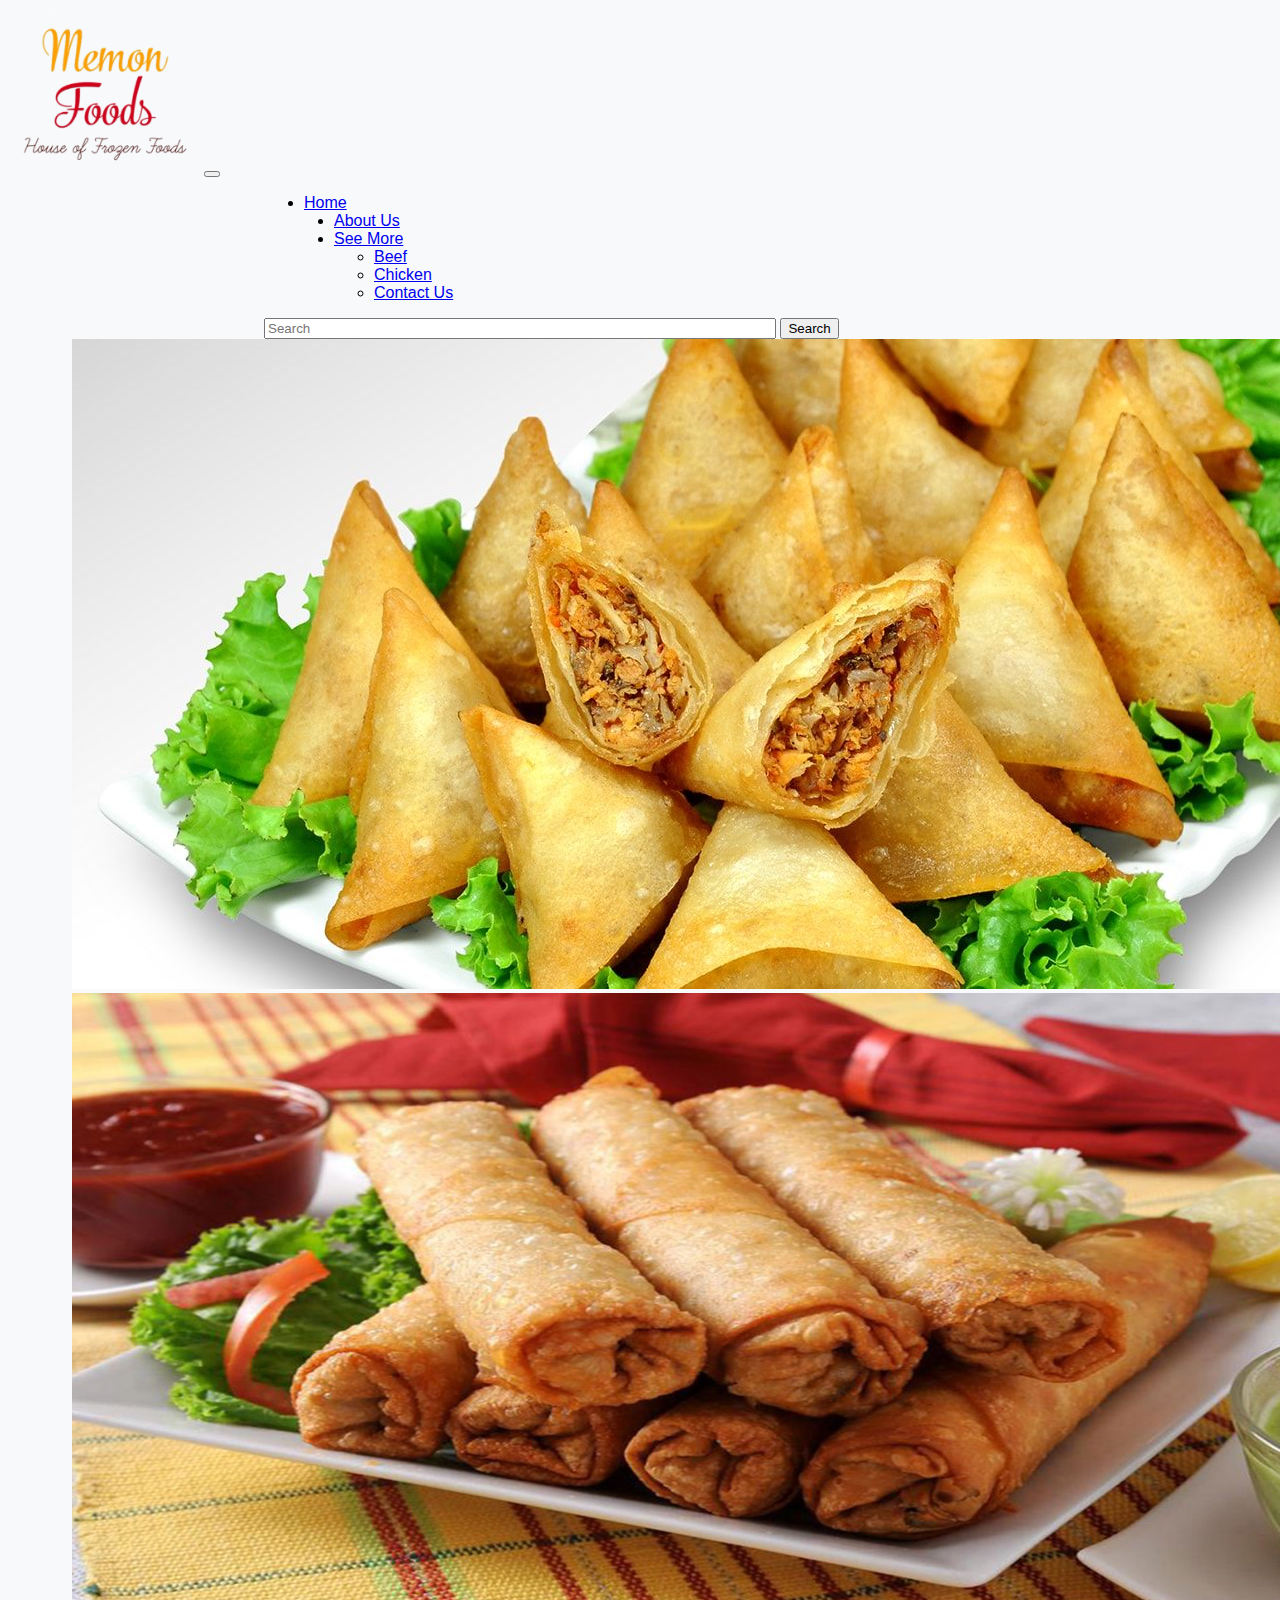
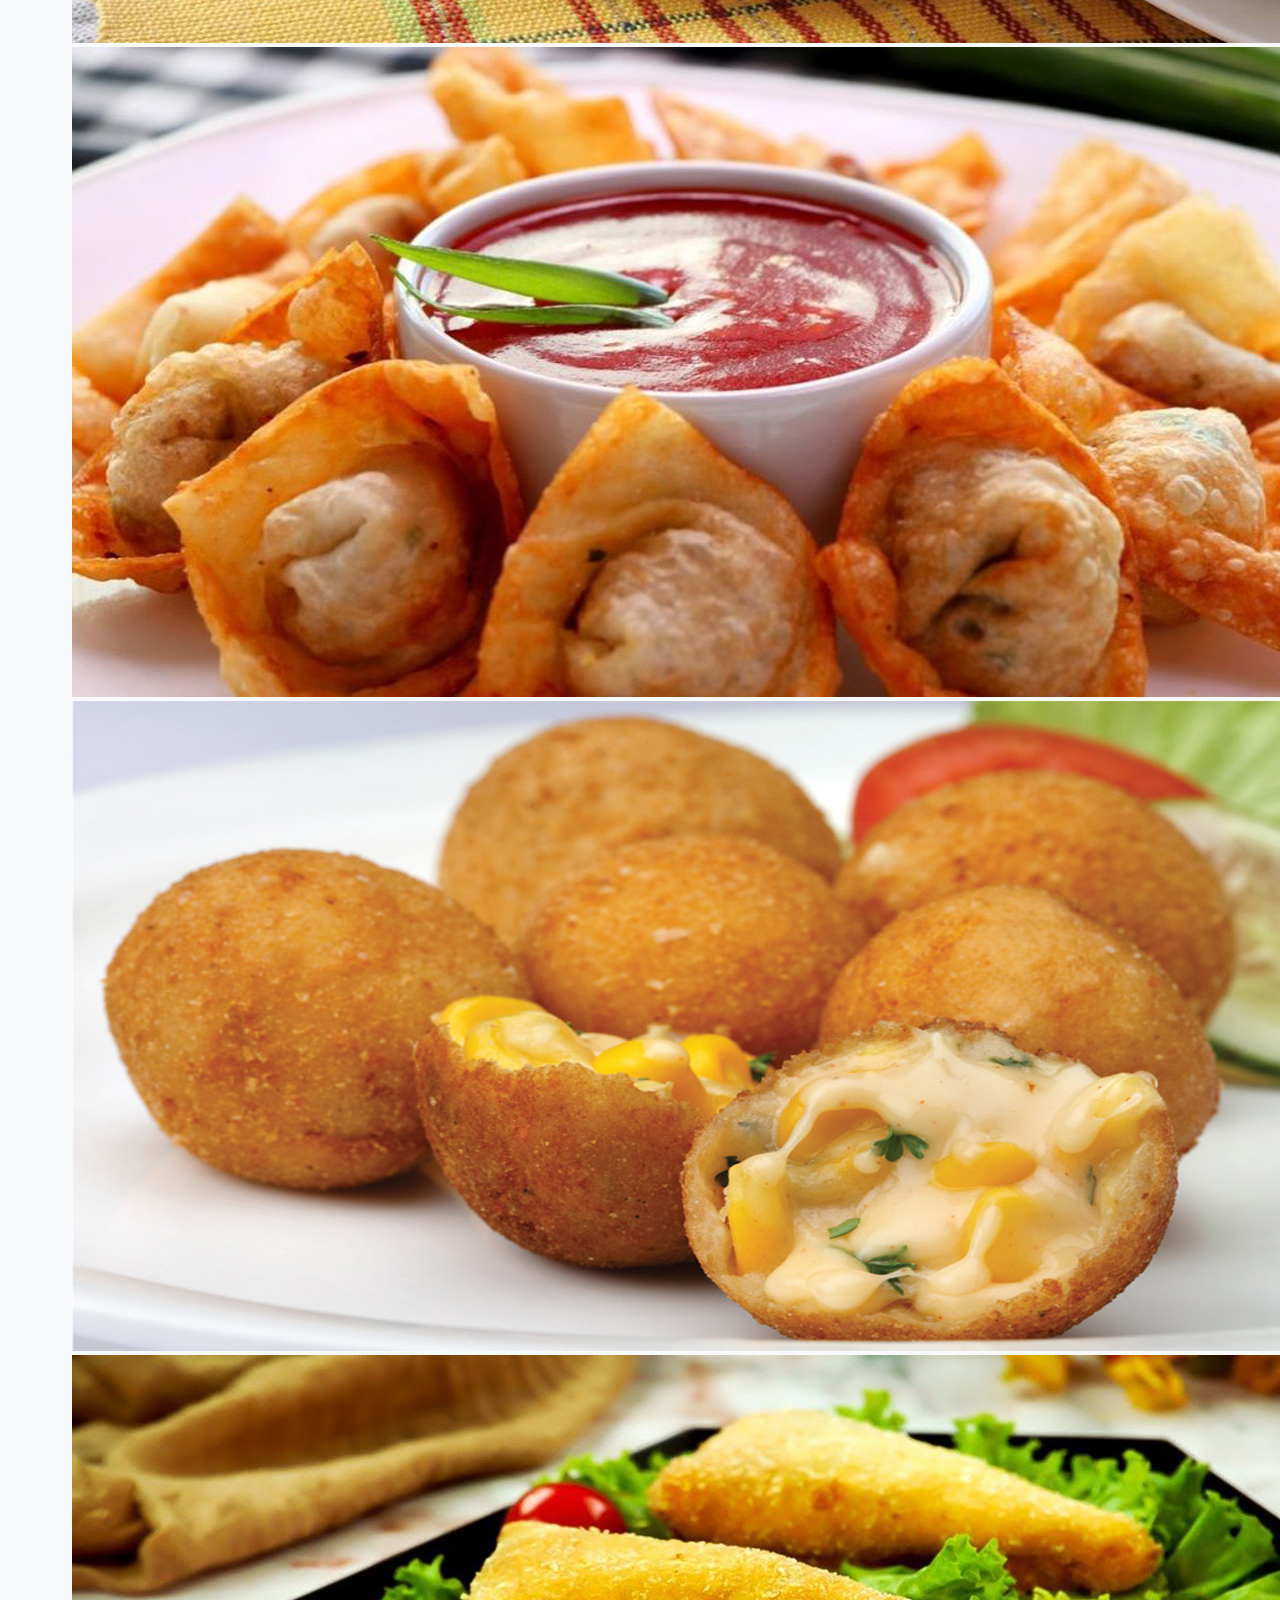
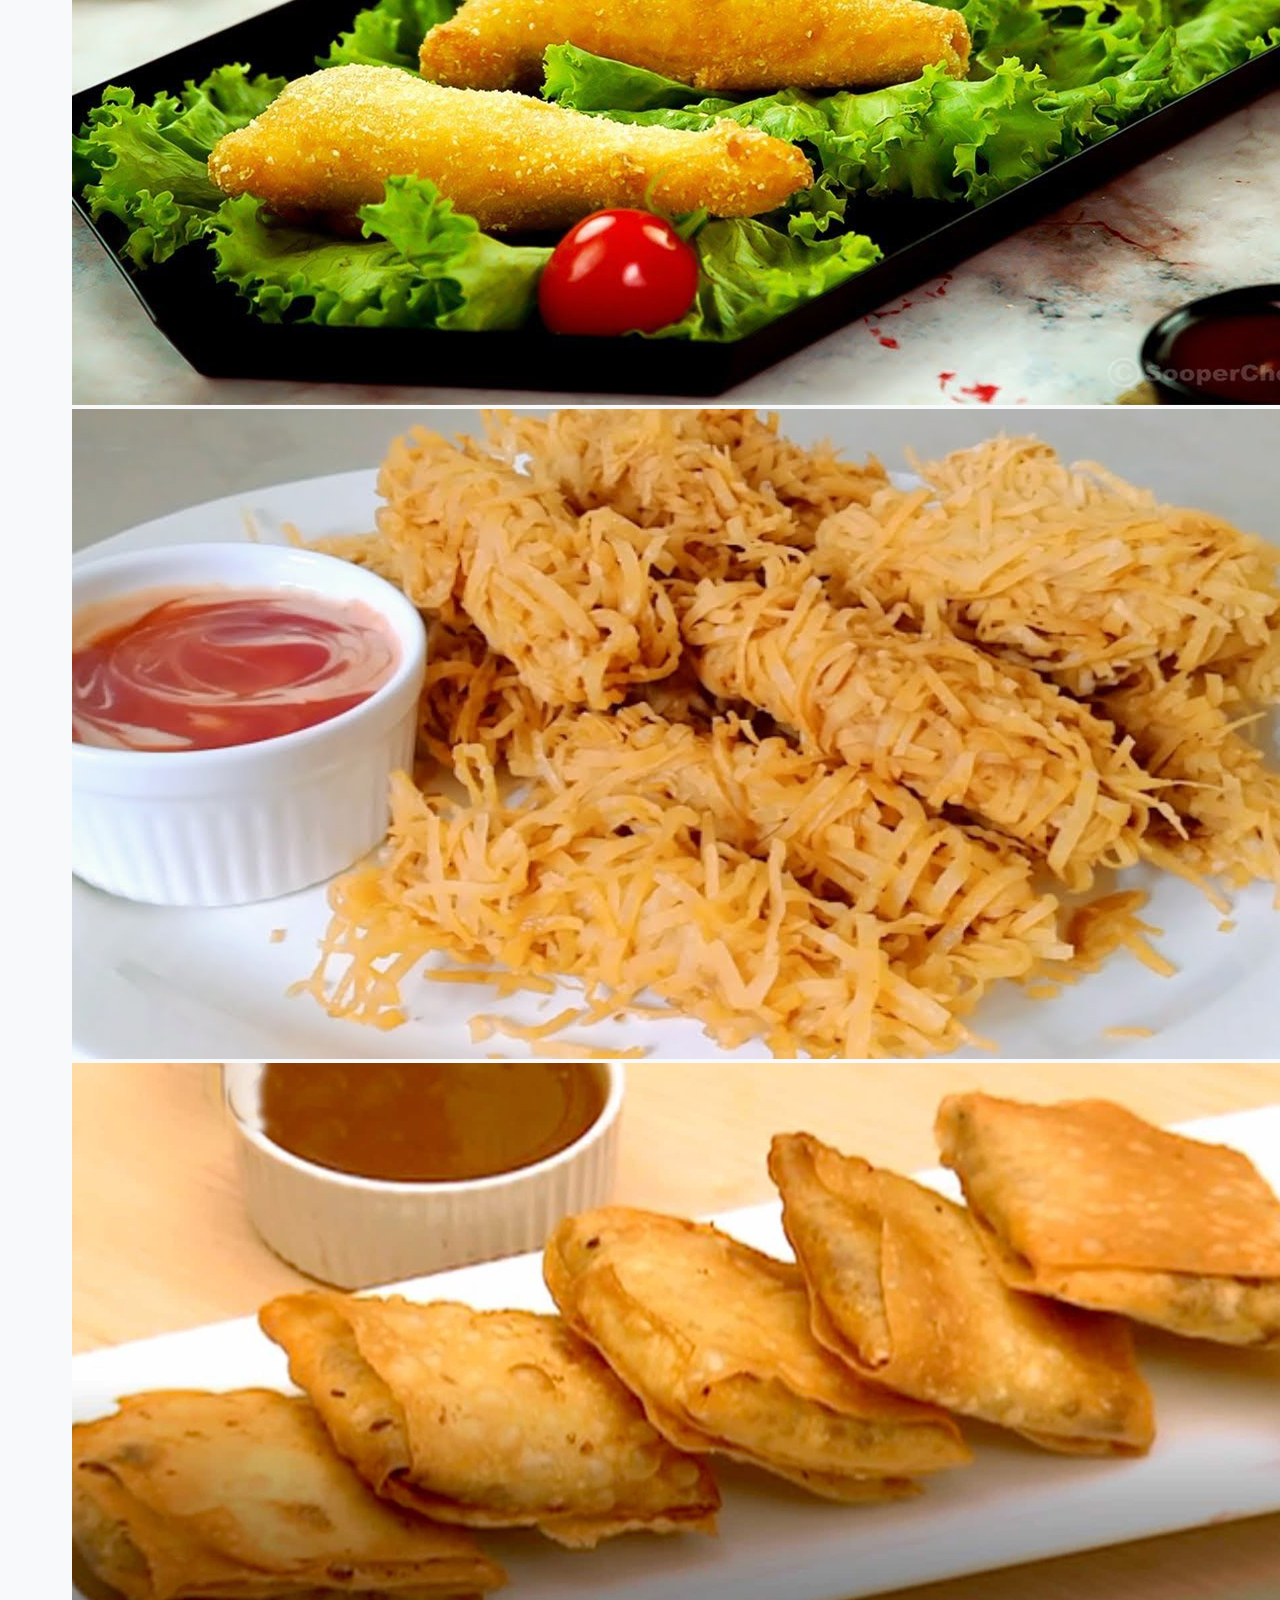
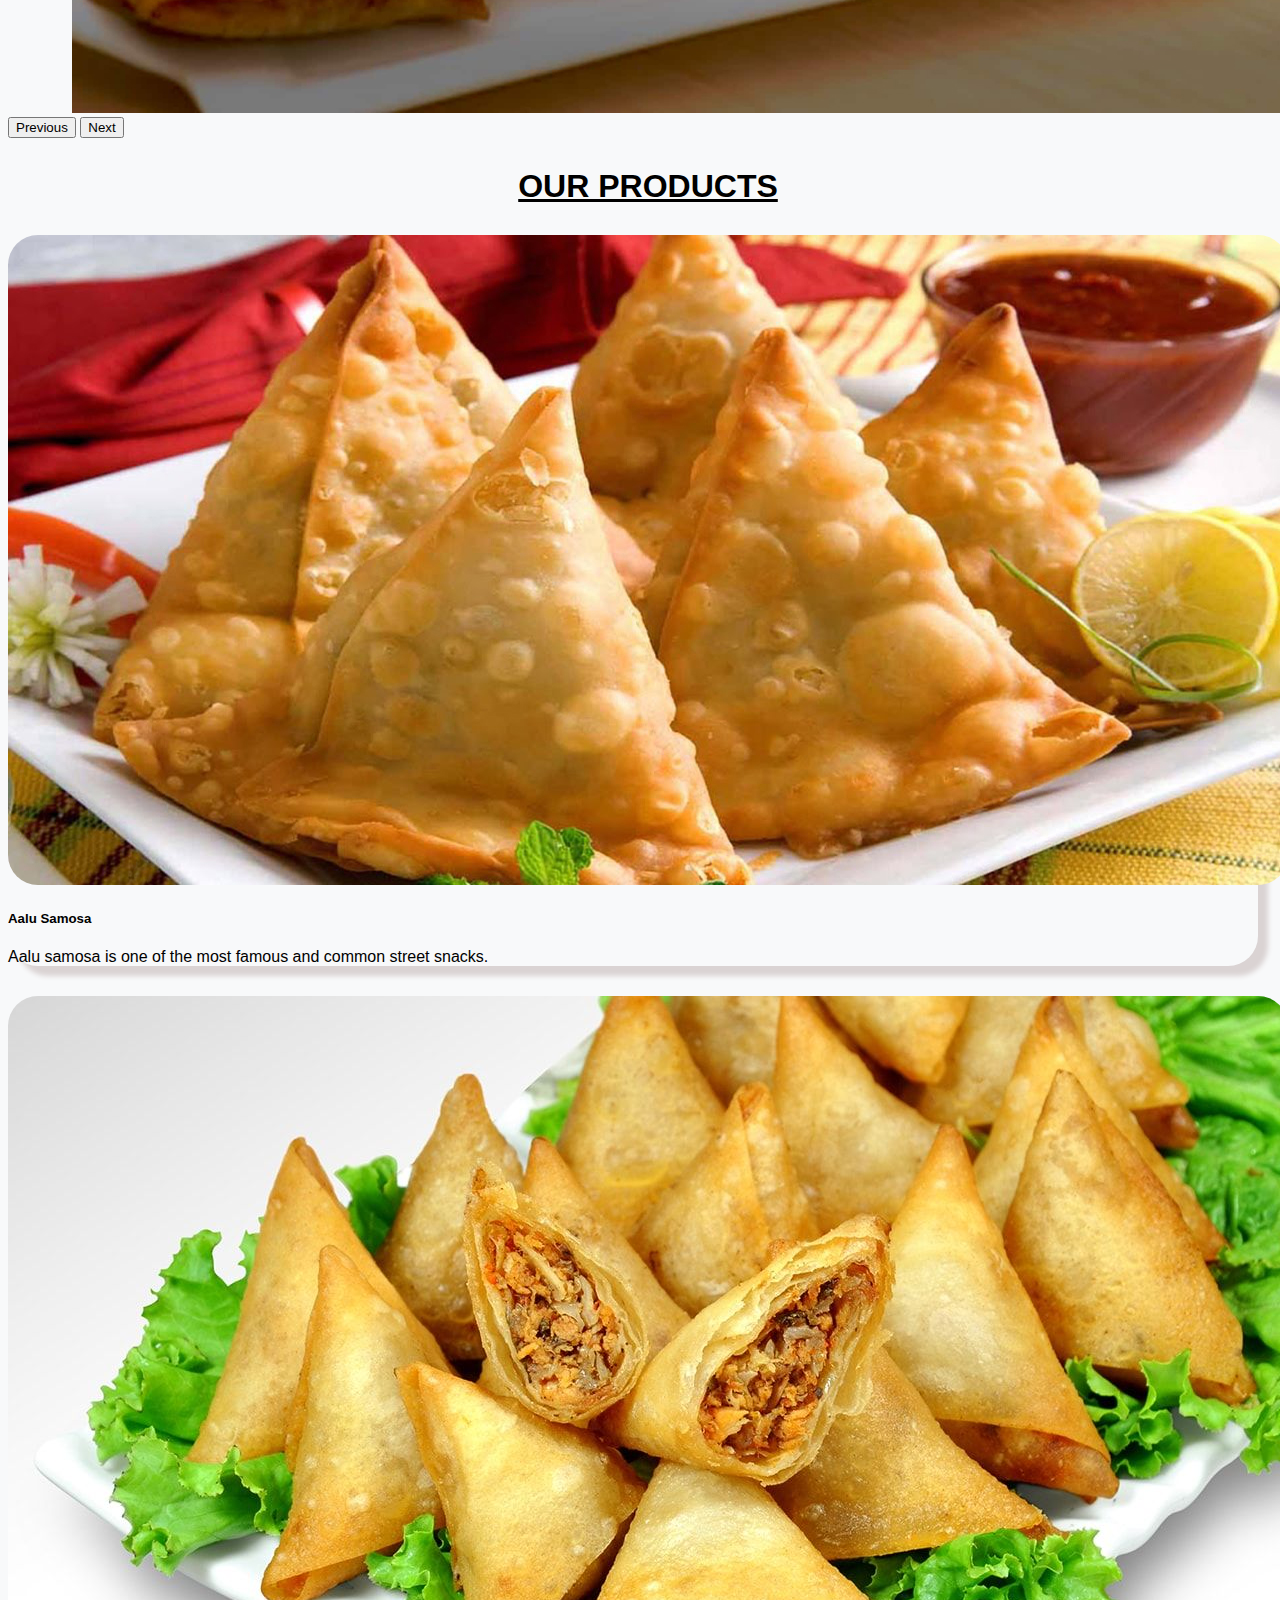
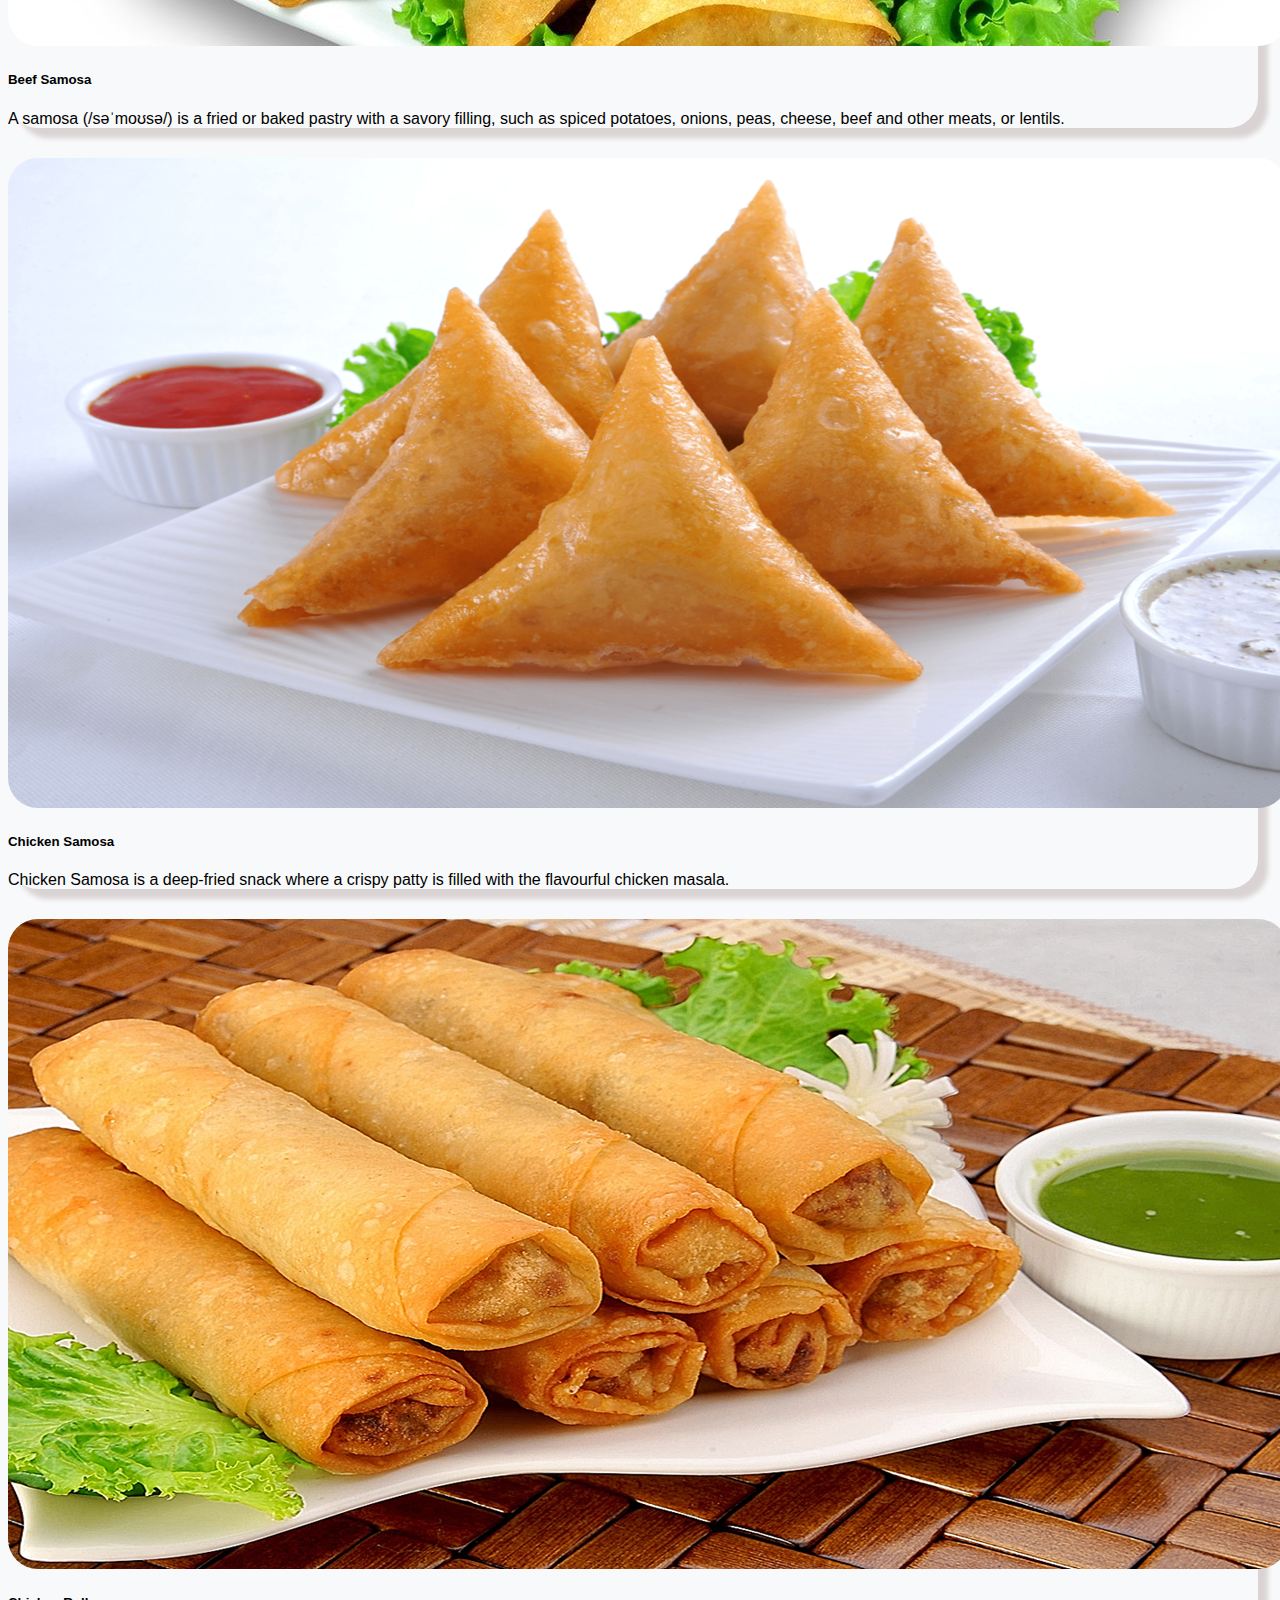
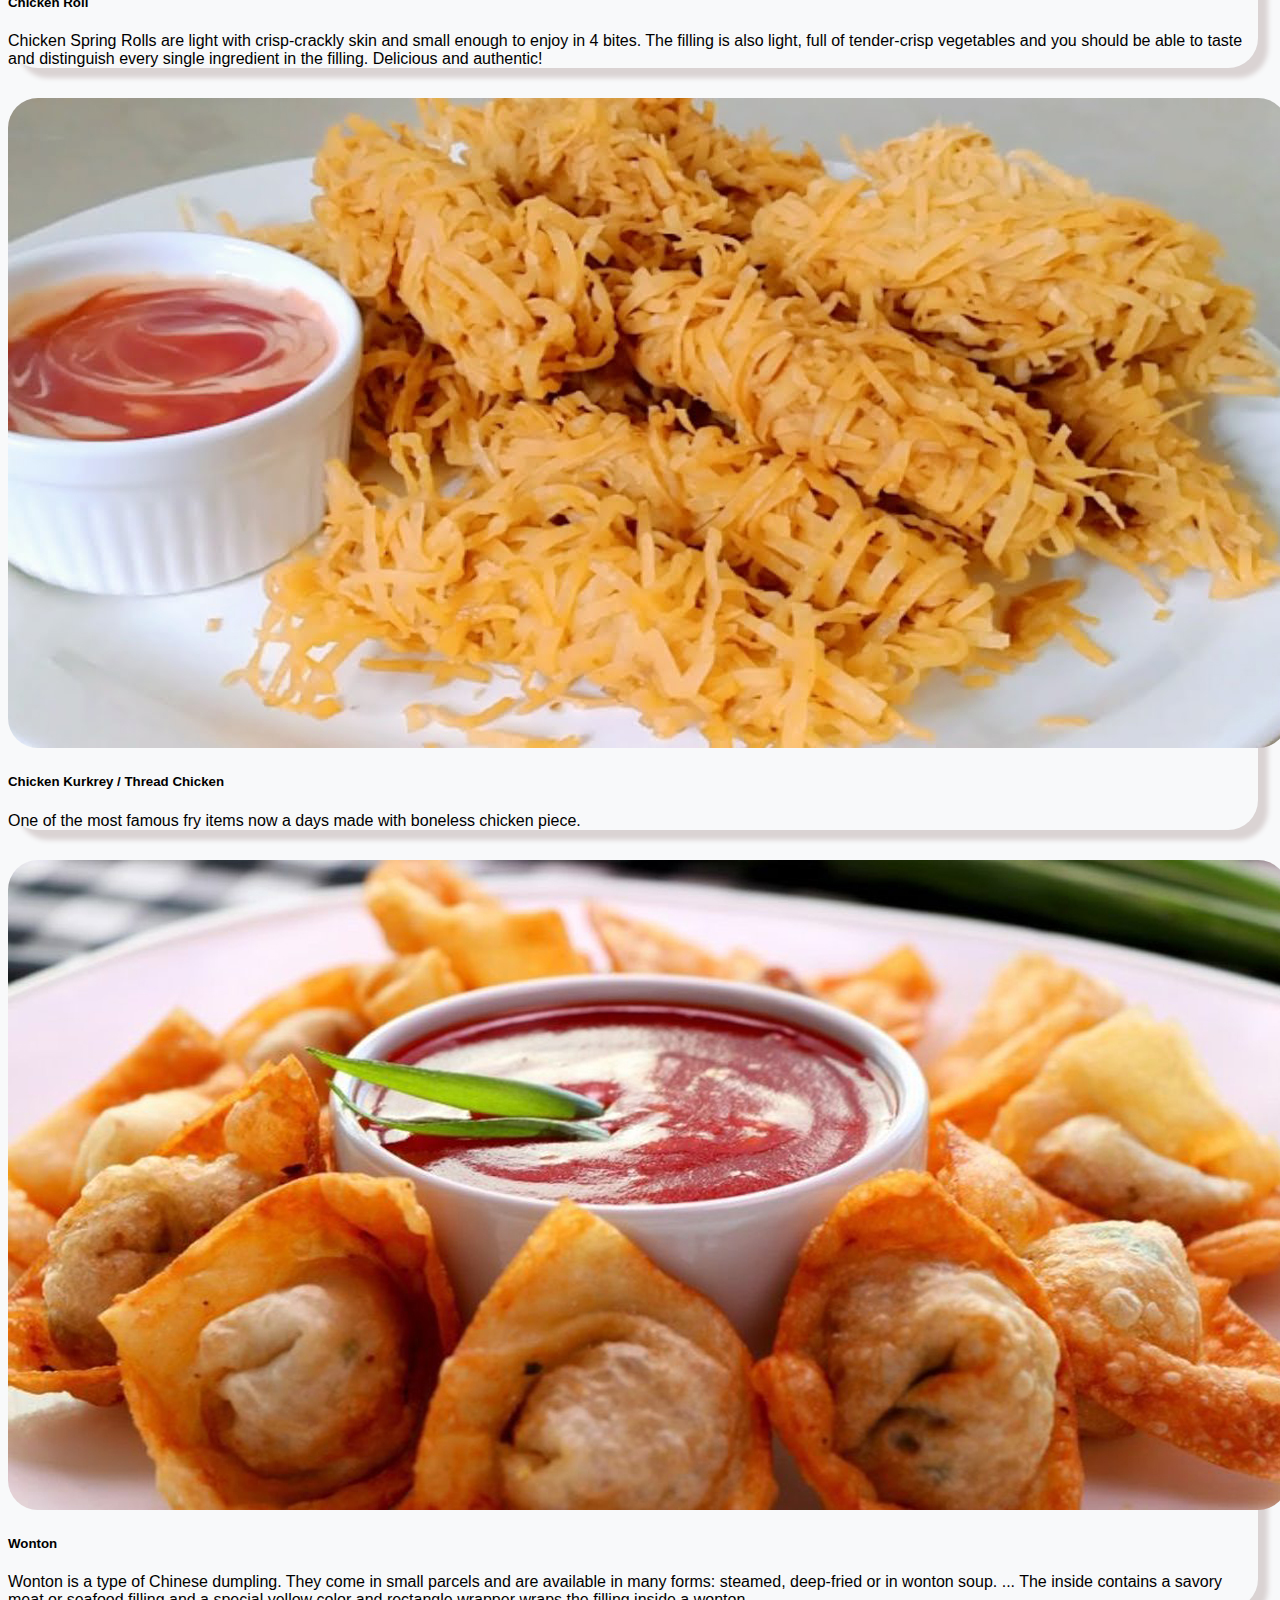
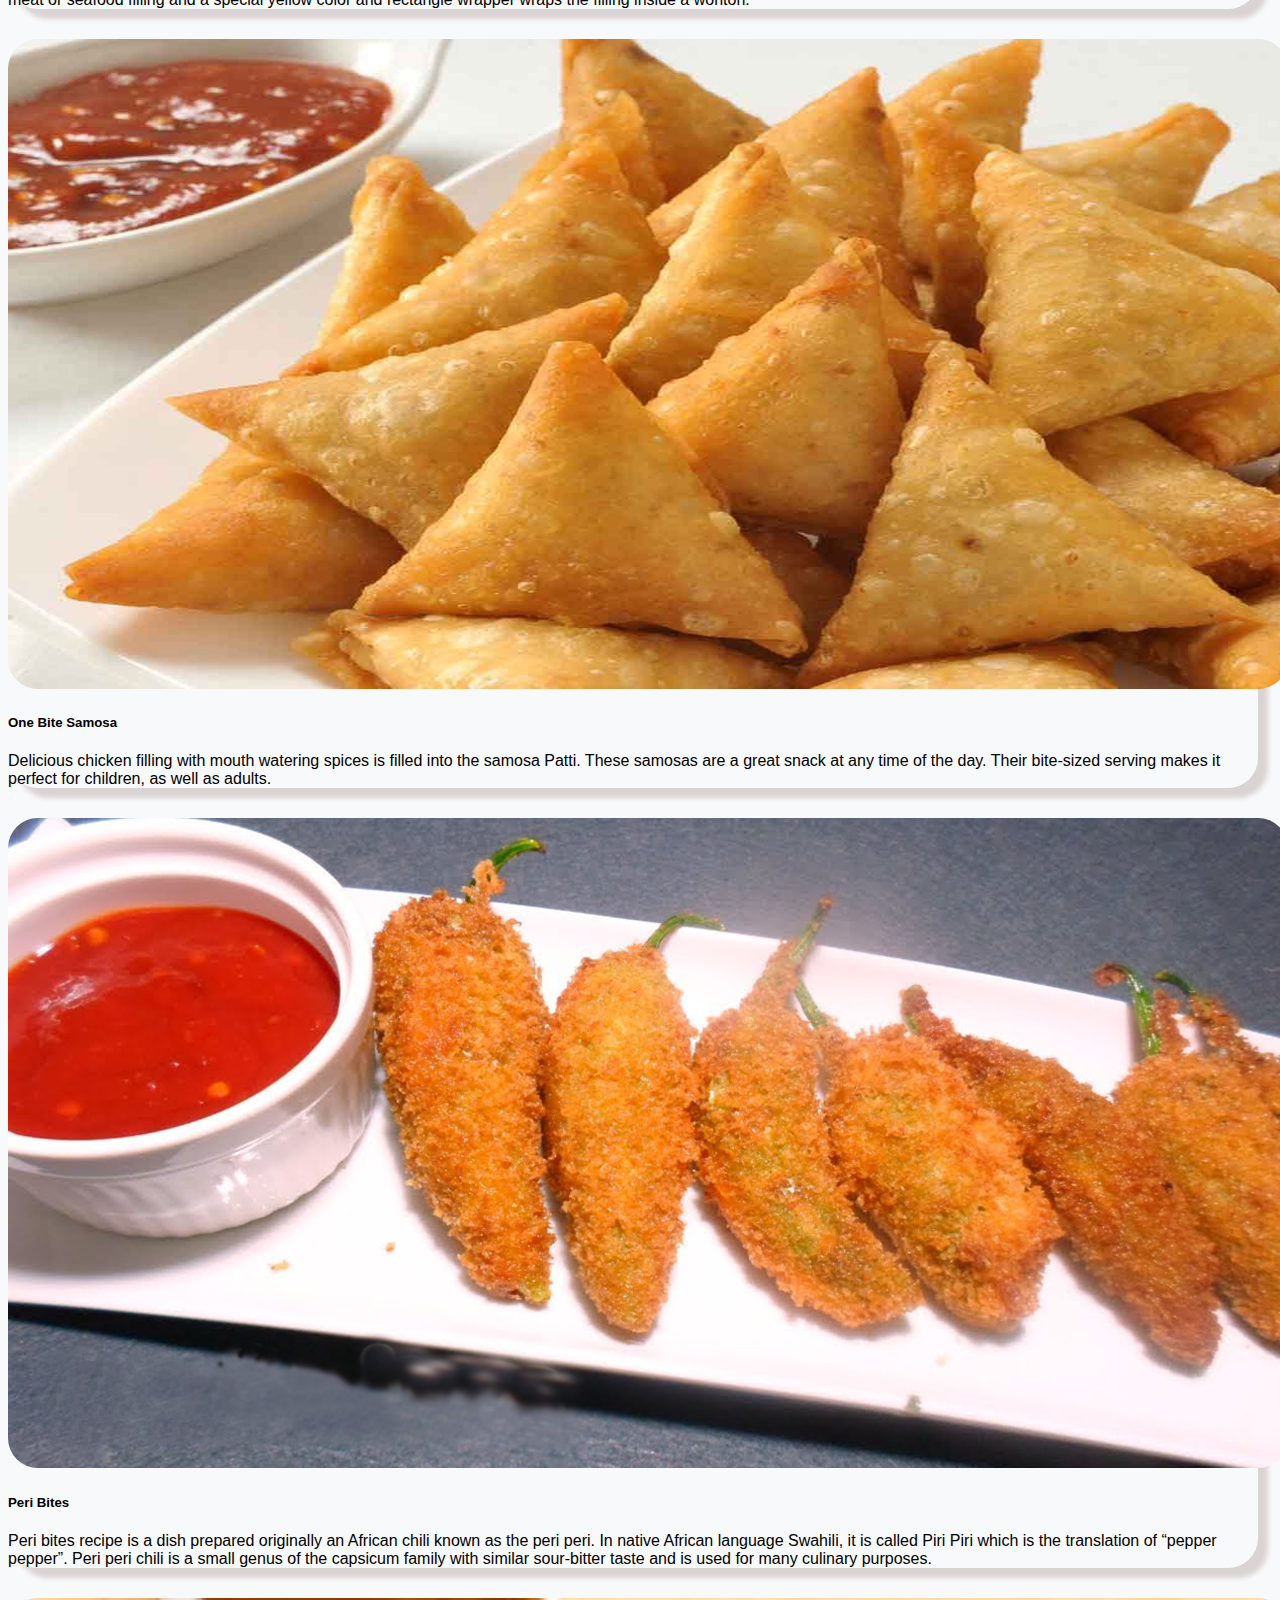
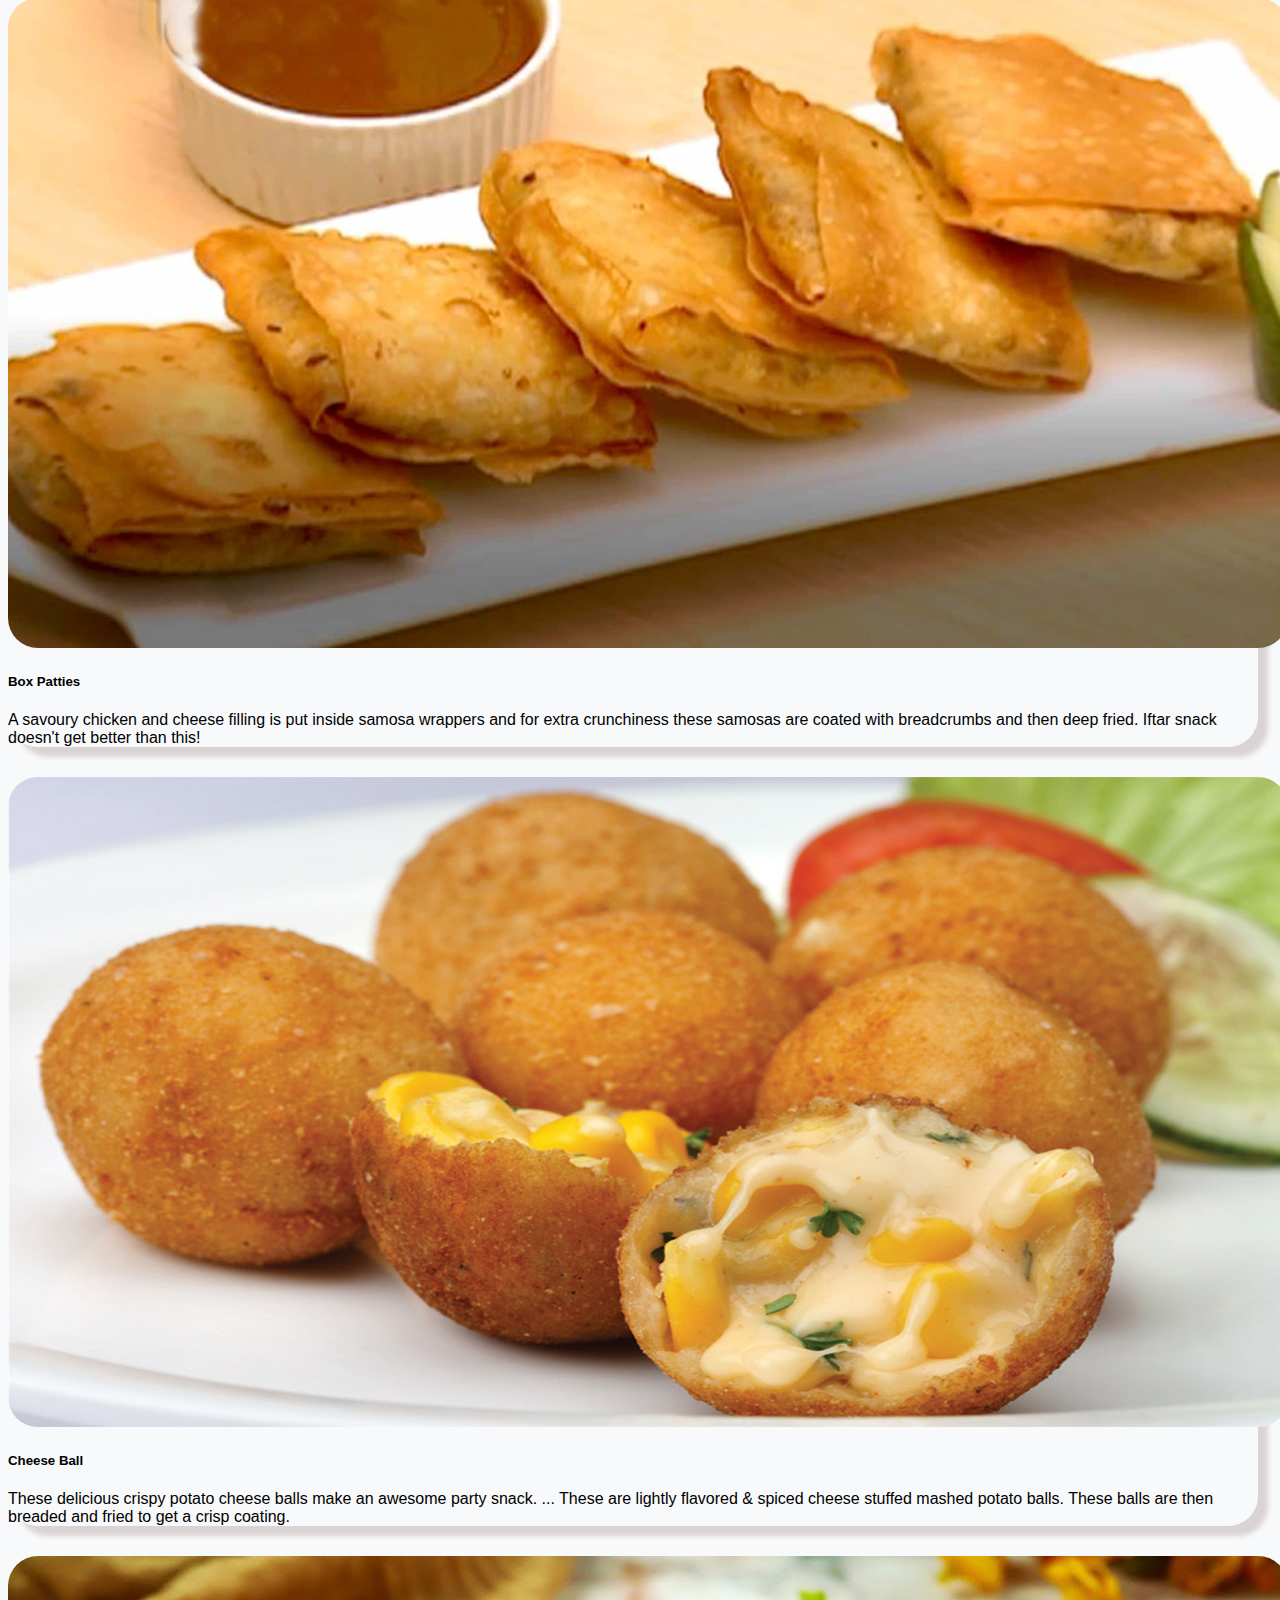
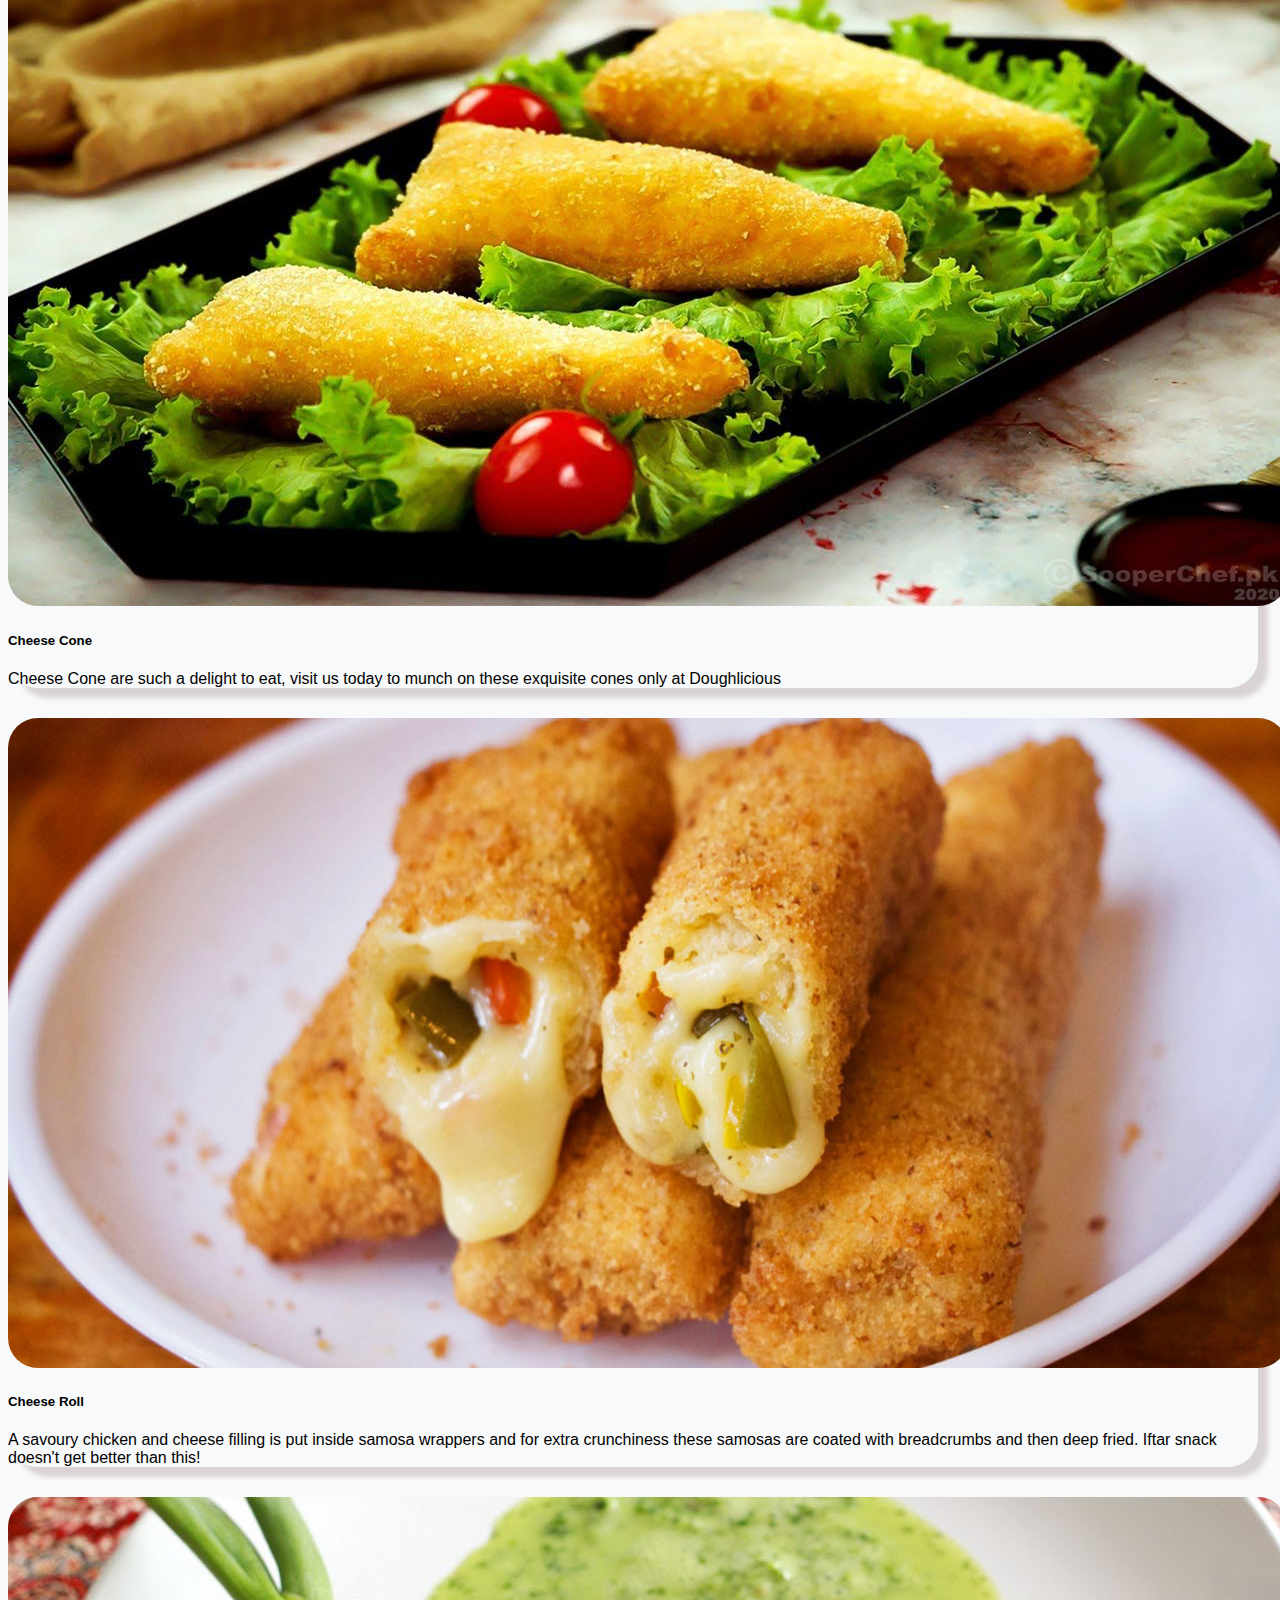
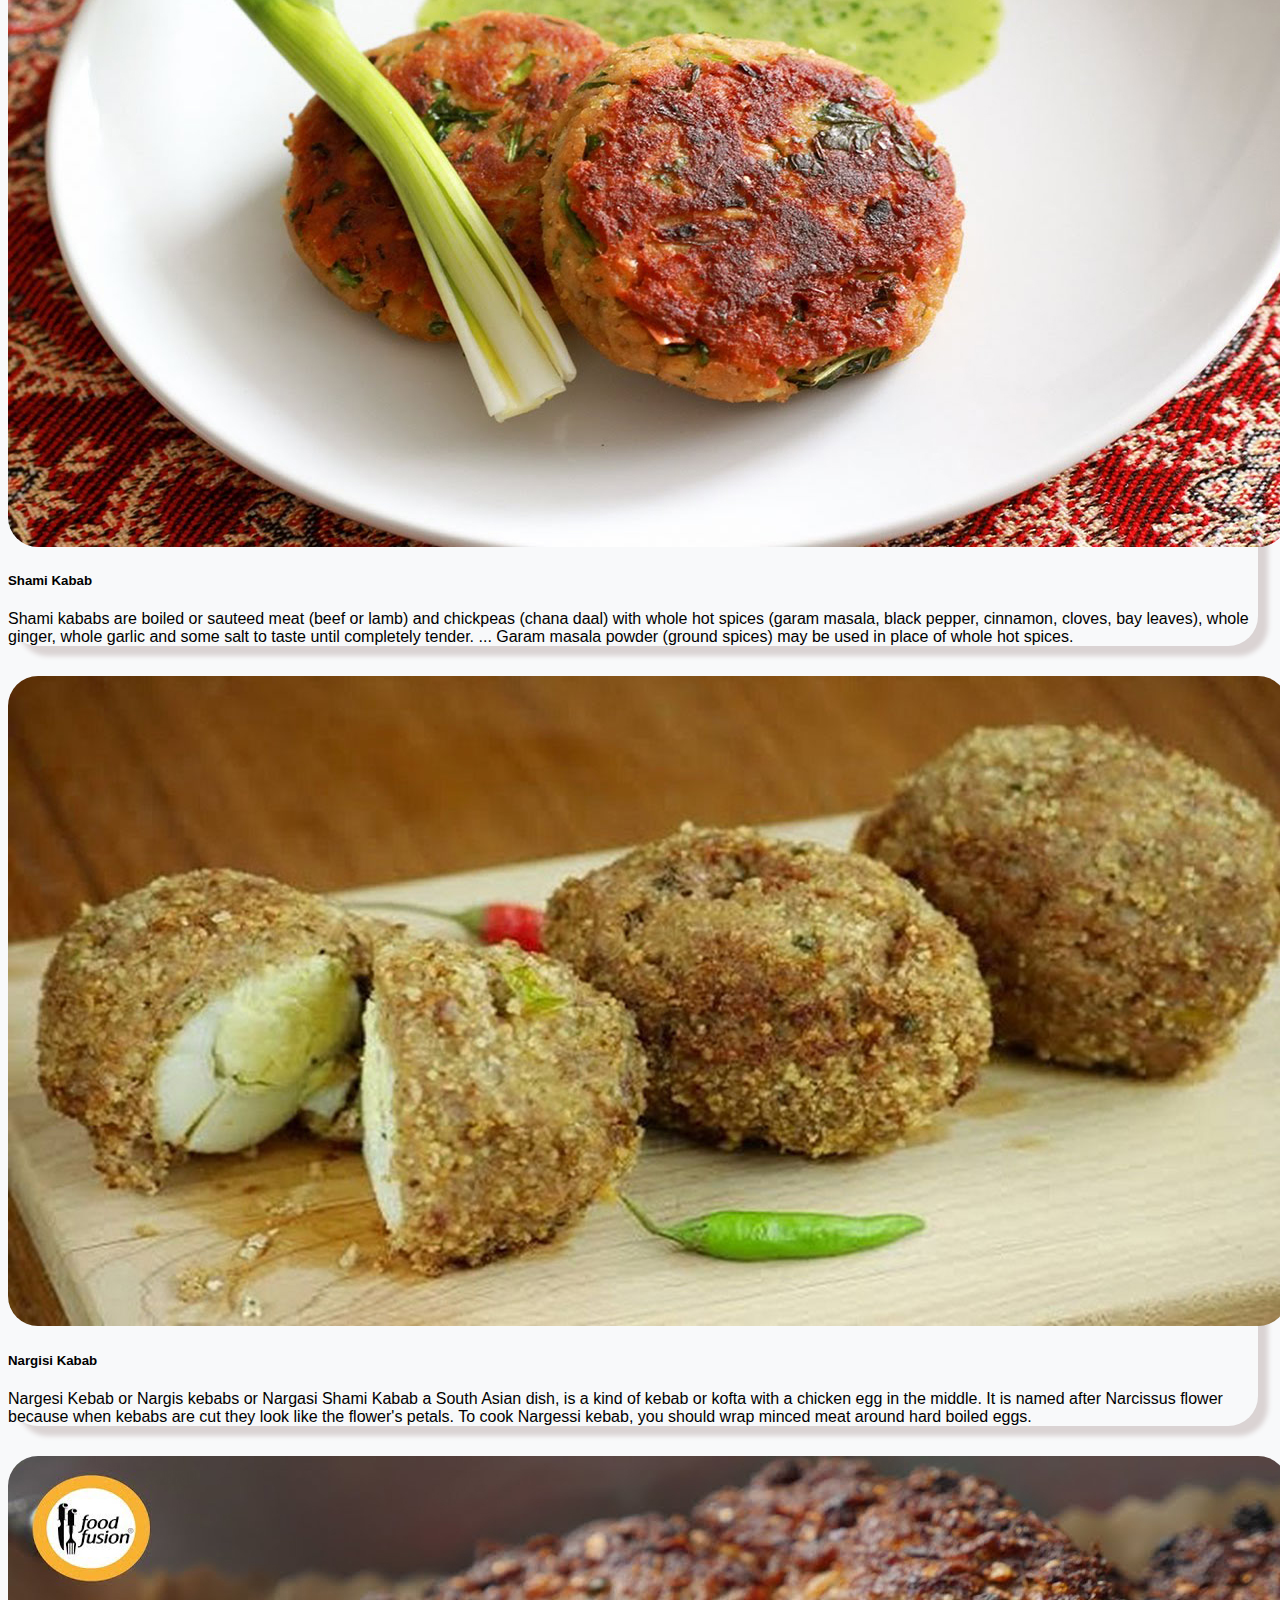
==== commit 5cf09b79: "contact page completed" ====
--- a/index.html
+++ b/index.html
@@ -30,7 +30,7 @@
                             <a class="nav-link active" aria-current="page" href="index.html">Home</a>
                         </li>
                         <li class="nav-item aboutus">
-                            <a class="nav-link" href="#">About Us</a>
+                            <a class="nav-link" href="aboutus.html">About Us</a>
                         </li>
                         <li class="nav-item dropdown">
                             <a class="nav-link dropdown-toggle" href="#" id="navbarDropdown" role="button"
@@ -40,7 +40,7 @@
                             <ul class="dropdown-menu" aria-labelledby="navbarDropdown">
                                 <li><a class="dropdown-item" href="beef.html" target="-blank">Beef</a></li>
                                 <li><a class="dropdown-item" href="chicken.html" target="-blank">Chicken</a></li>
-                                <li><a class="dropdown-item" href="#">Contact Us</a></li>
+                                <li><a class="dropdown-item" href="contactus.html">Contact Us</a></li>
                                 <!-- <li><hr class="dropdown-divider"></li>
                       <li><a class="dropdown-item" href="#">Something else here</a></li> -->
                             </ul>
--- a/style.css
+++ b/style.css
@@ -52,7 +52,34 @@
     border-radius: 30px !important;
 }
 .card img:hover {
-    transform: scale(1.6) !important;
+    /* transform: scale(1.6) !important; */
     z-index: 1 !important;
     transition: 2s;
 }
+.aboutus1 {
+    color: rgb(0, 0, 0) !important;
+    font-size: 32px !important;
+    text-align: center !important;
+    font-family: Verdana, Geneva, Tahoma, sans-serif !important;
+    text-decoration: underline;
+}
+.abtusdetail {
+    font-size: 20px !important;
+    color: rgb(255, 255, 255);
+}
+.mb-3 input{
+    width: 50% !important;
+}
+.form-control{
+    width: 50% !important
+}
+.mb-3 {
+    margin: 50px !important;
+    margin-left: 500px !important;
+}
+.submit {
+    margin-left: 500px;
+    color: rgb(124, 96, 19);
+    background-color: burlywood;
+    border: 1px solid wheat;
+}
